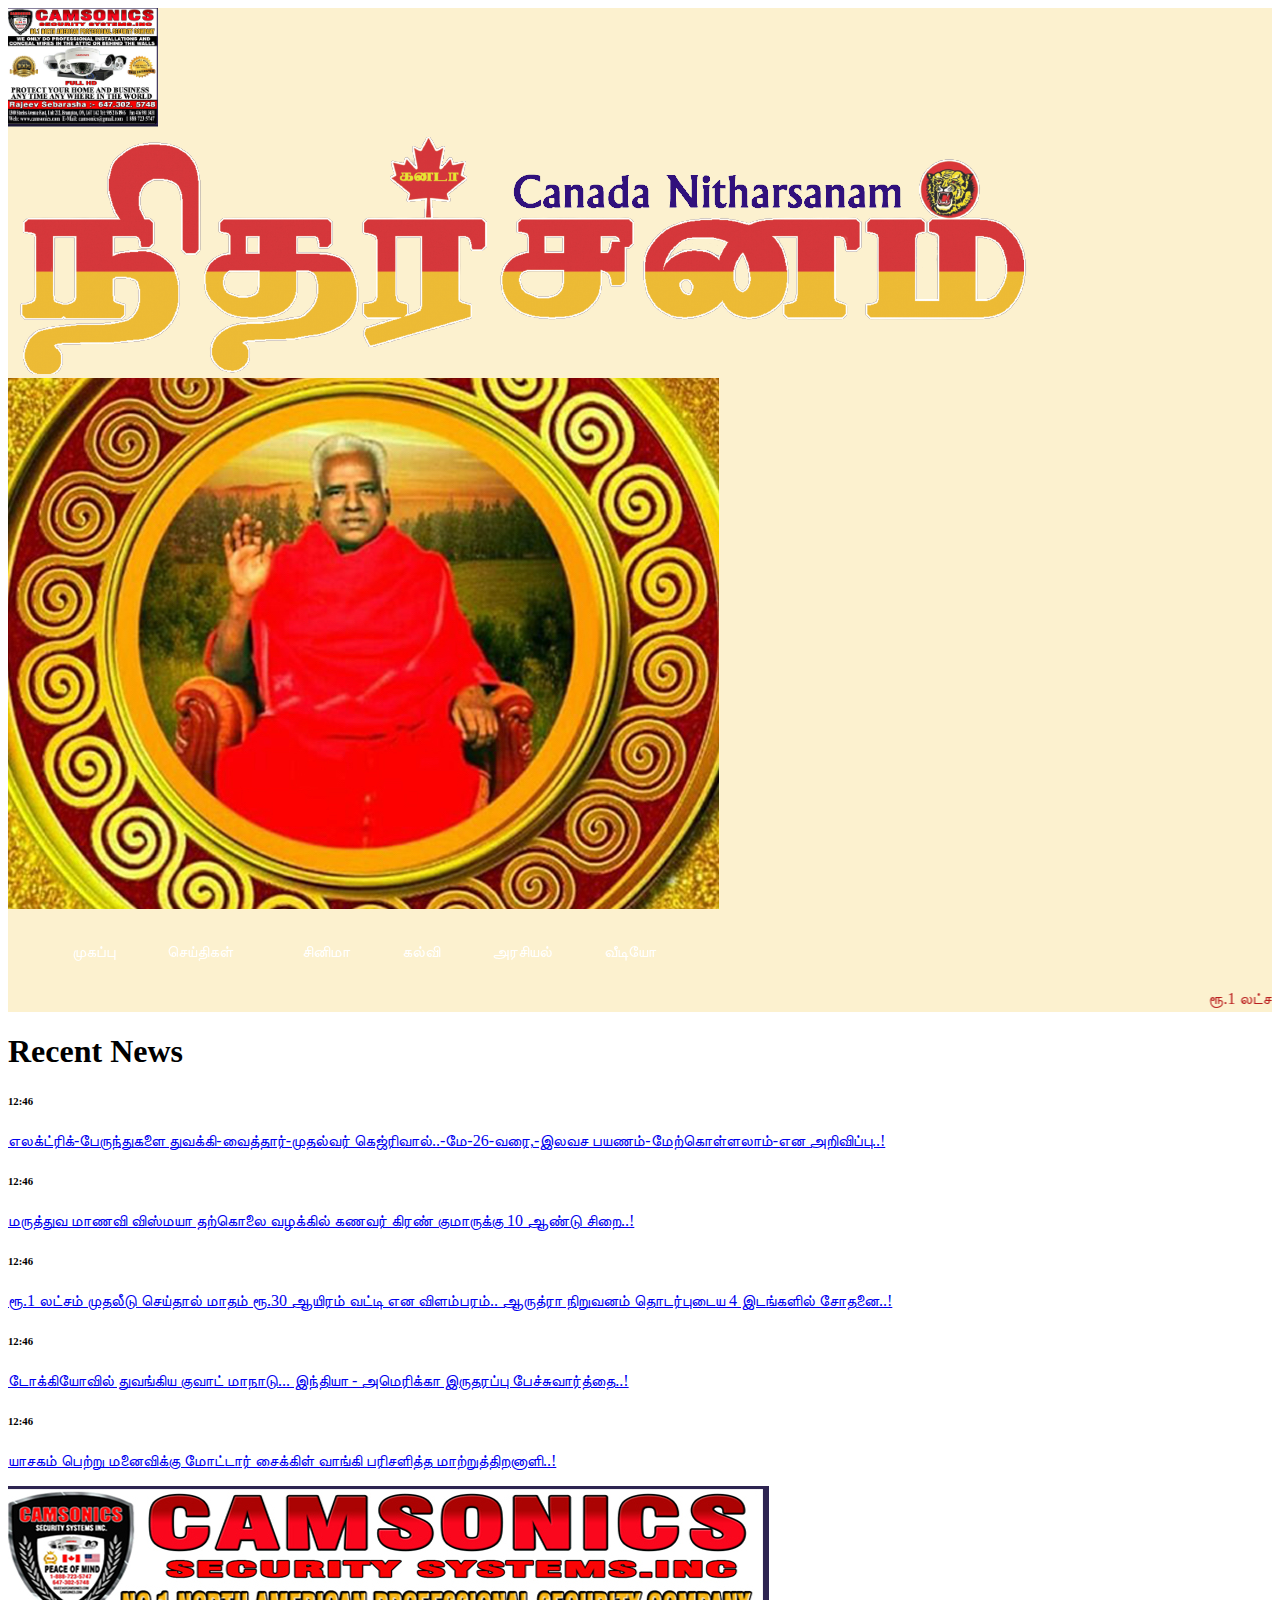
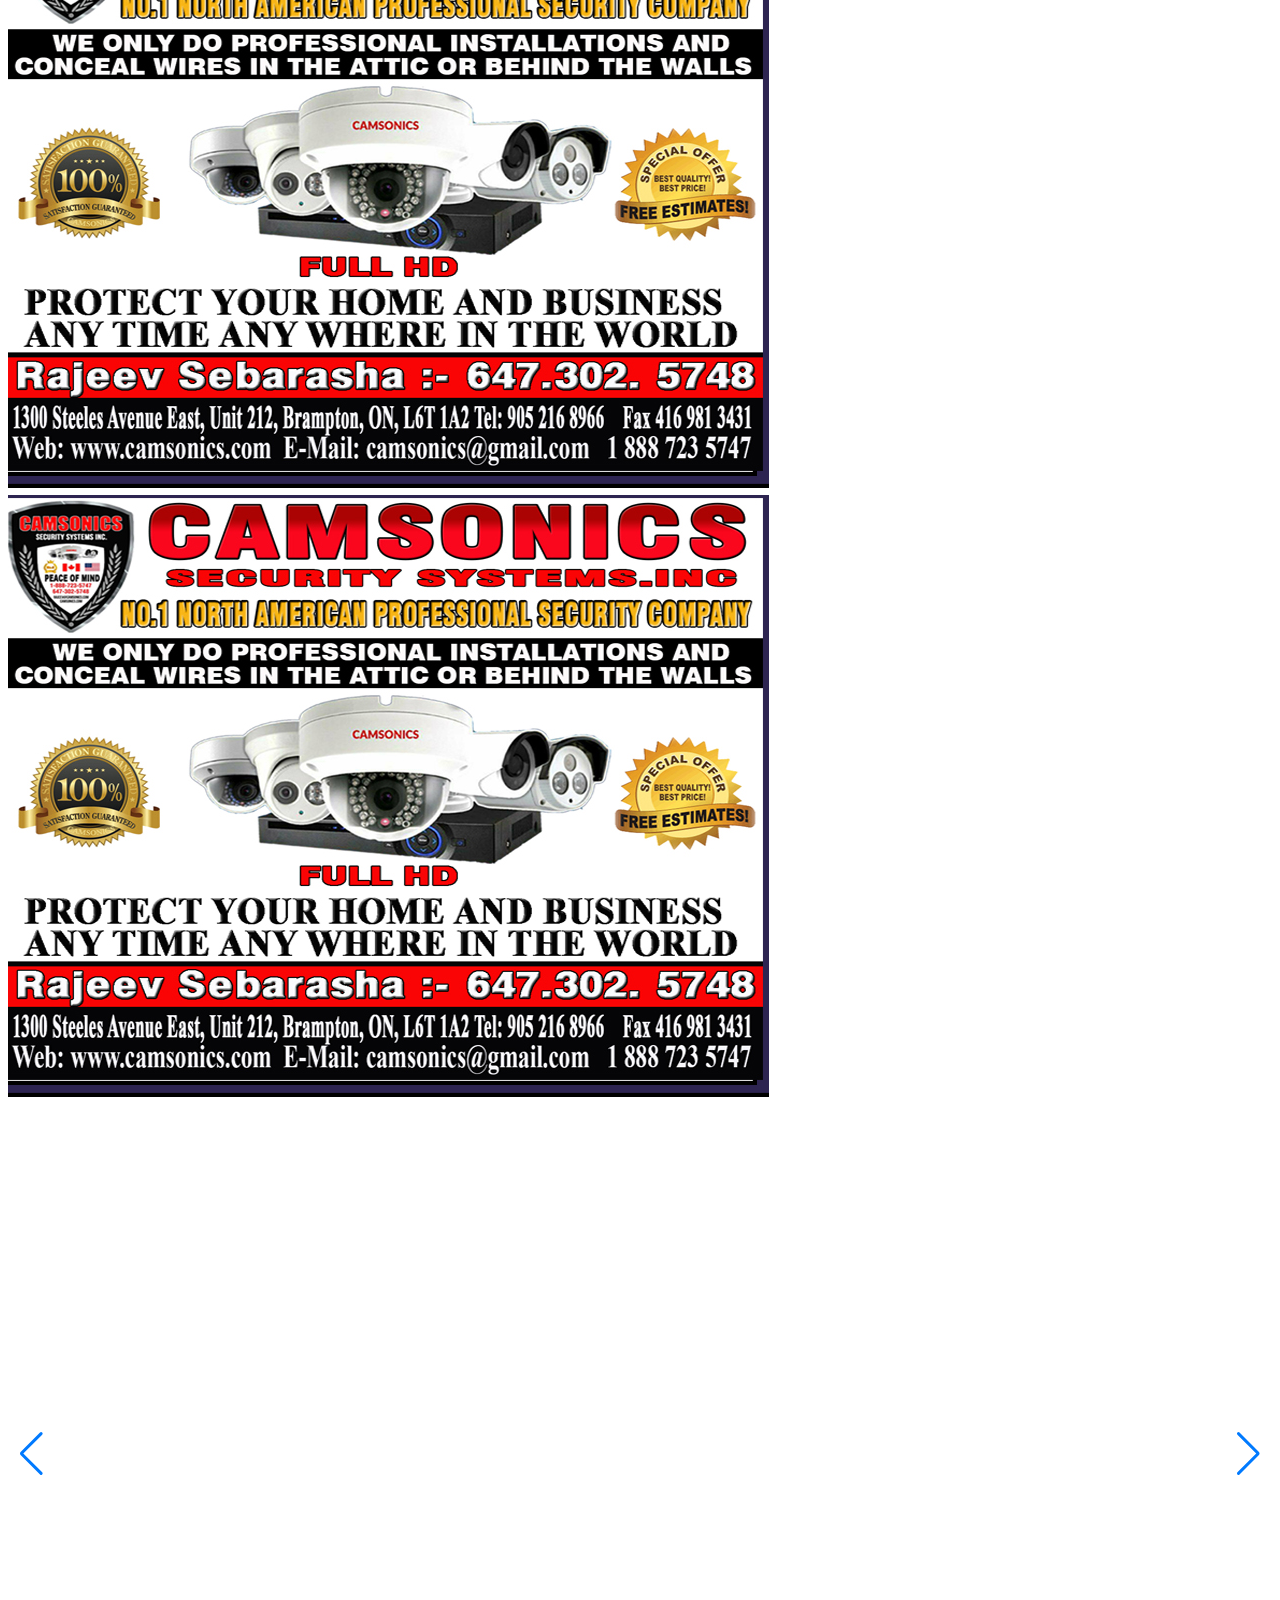
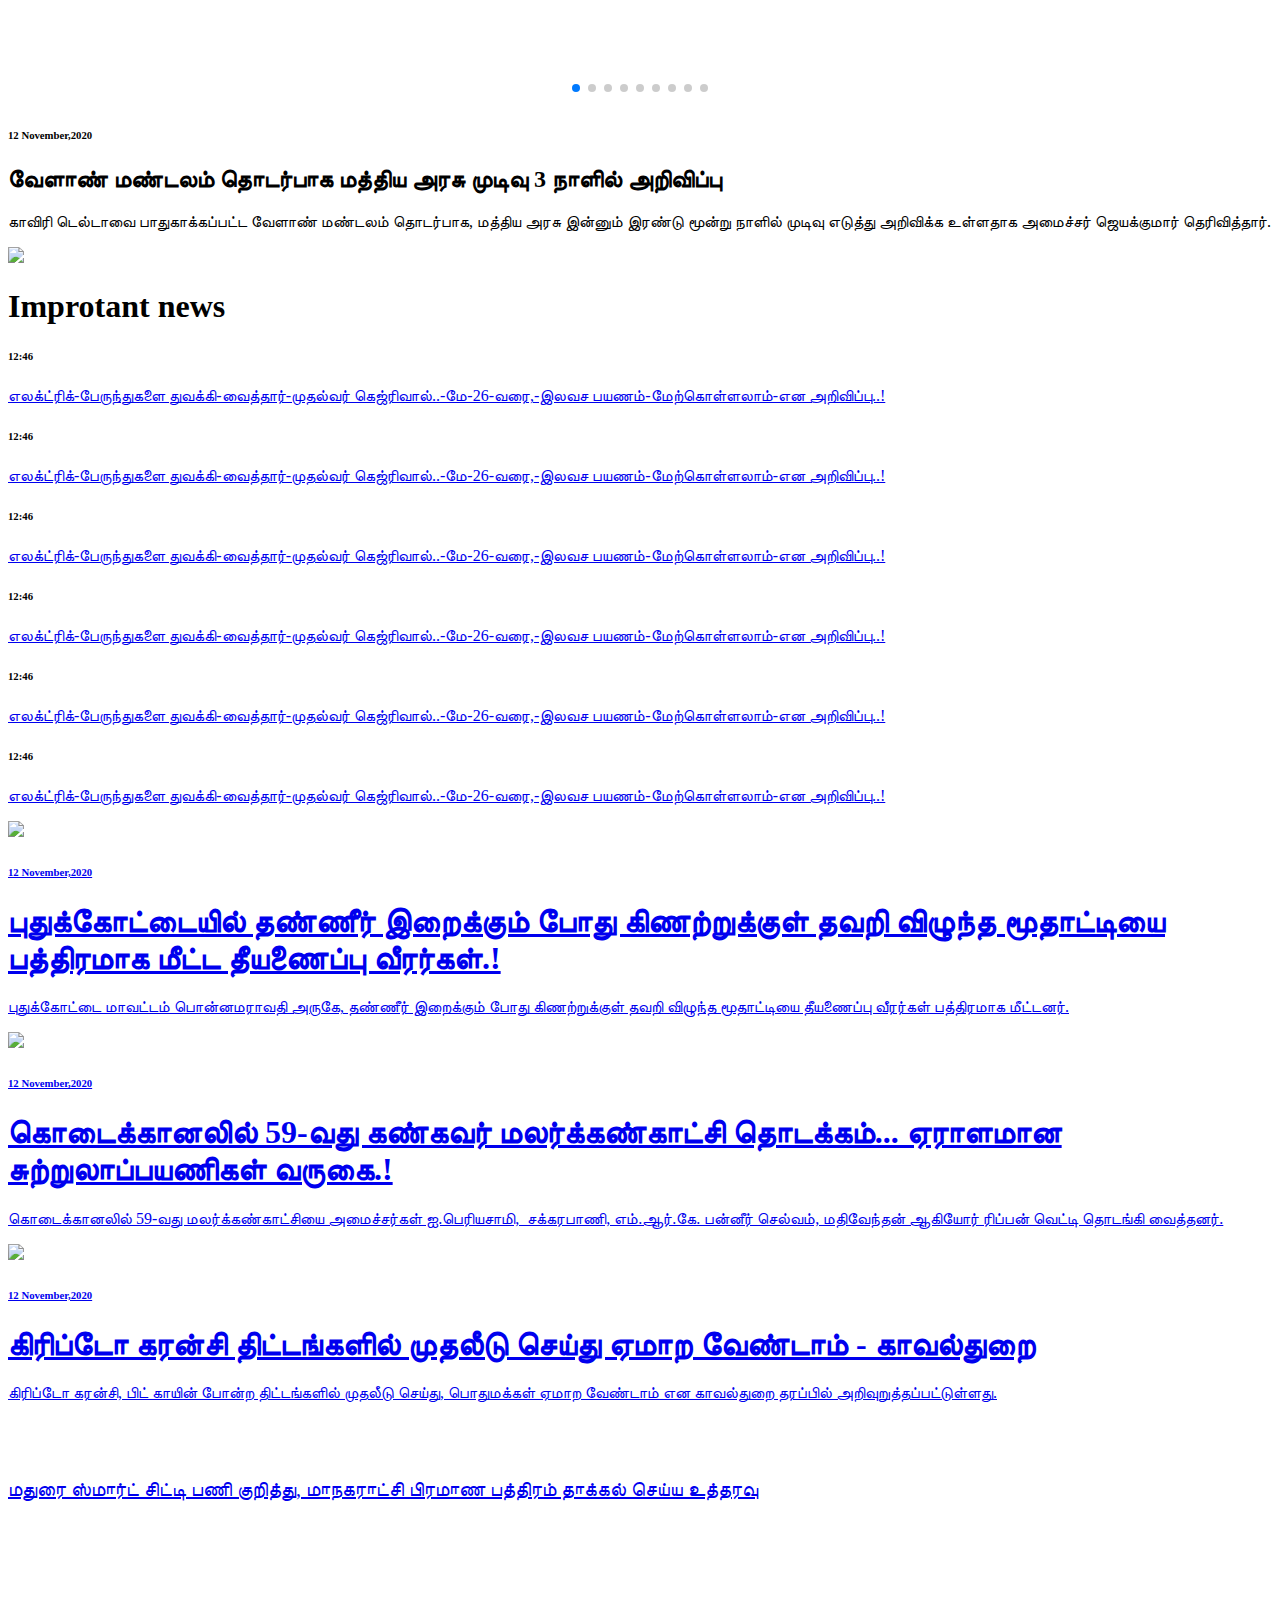
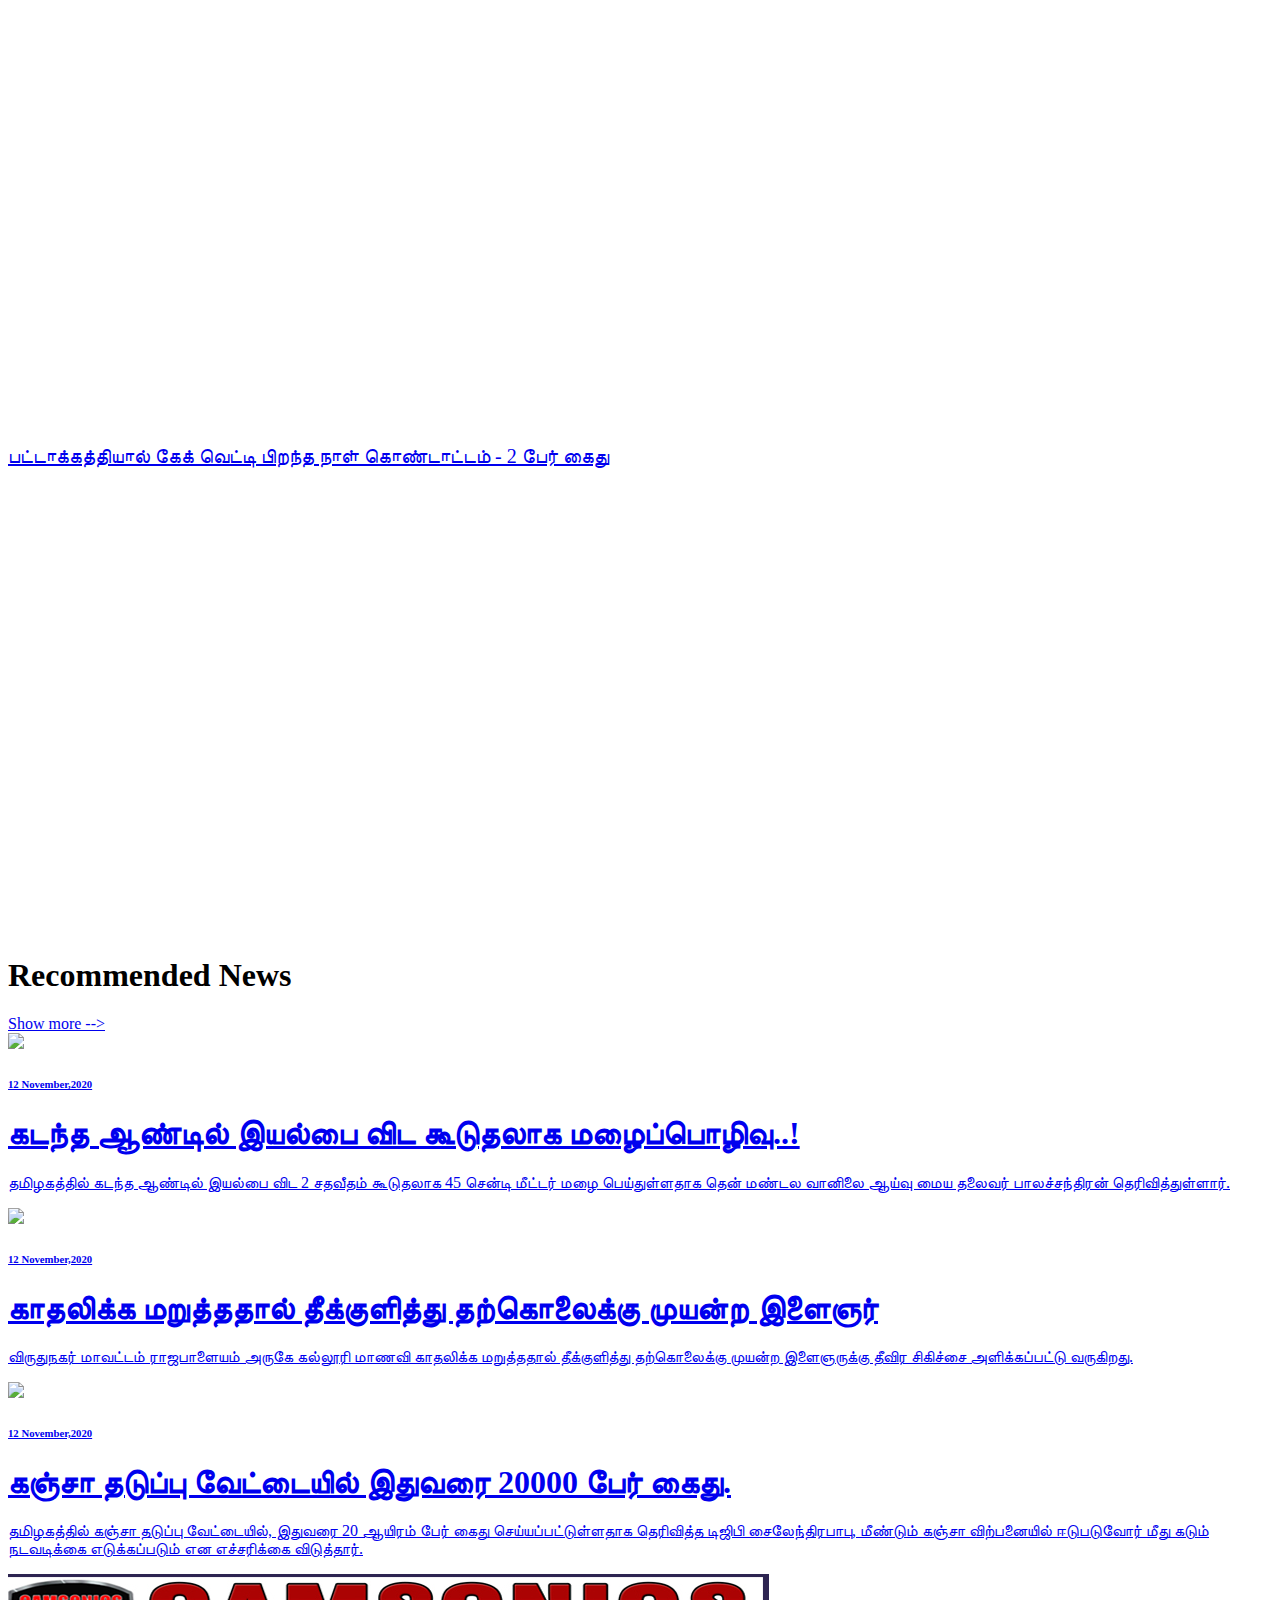
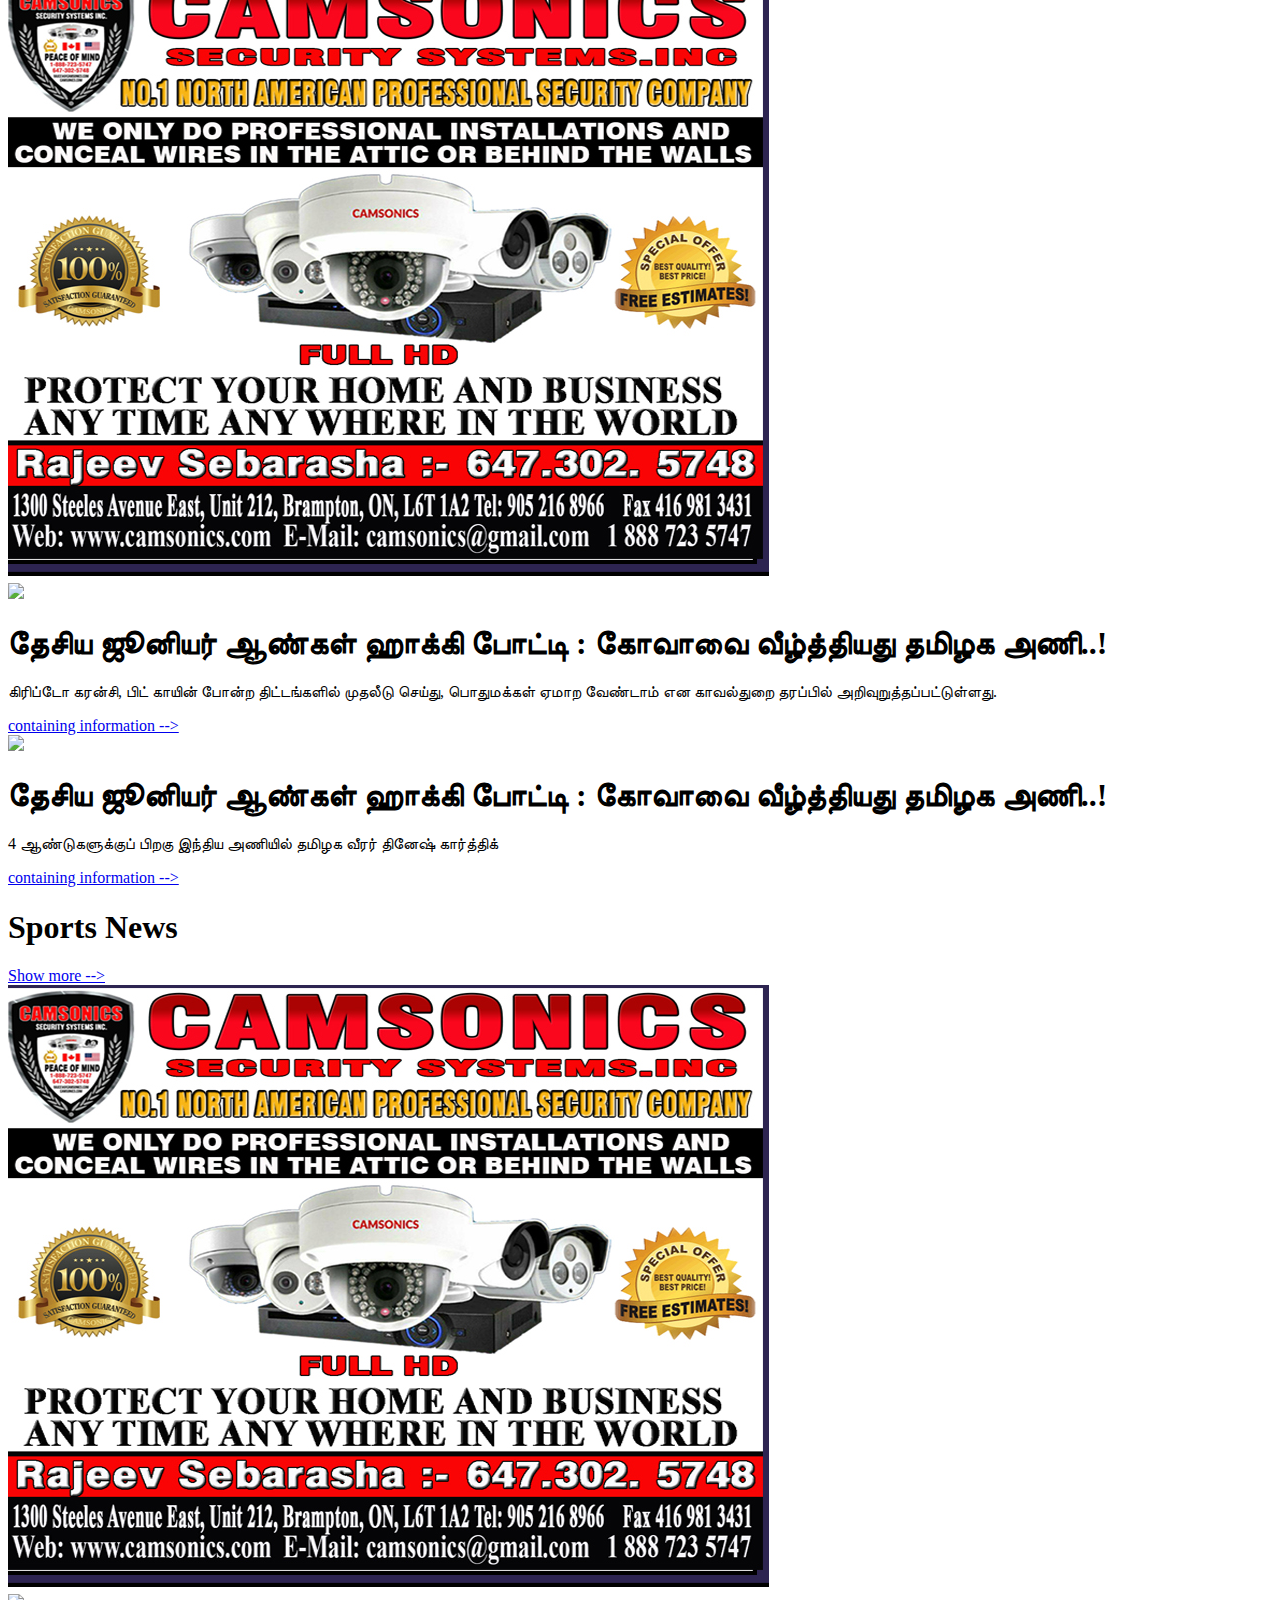
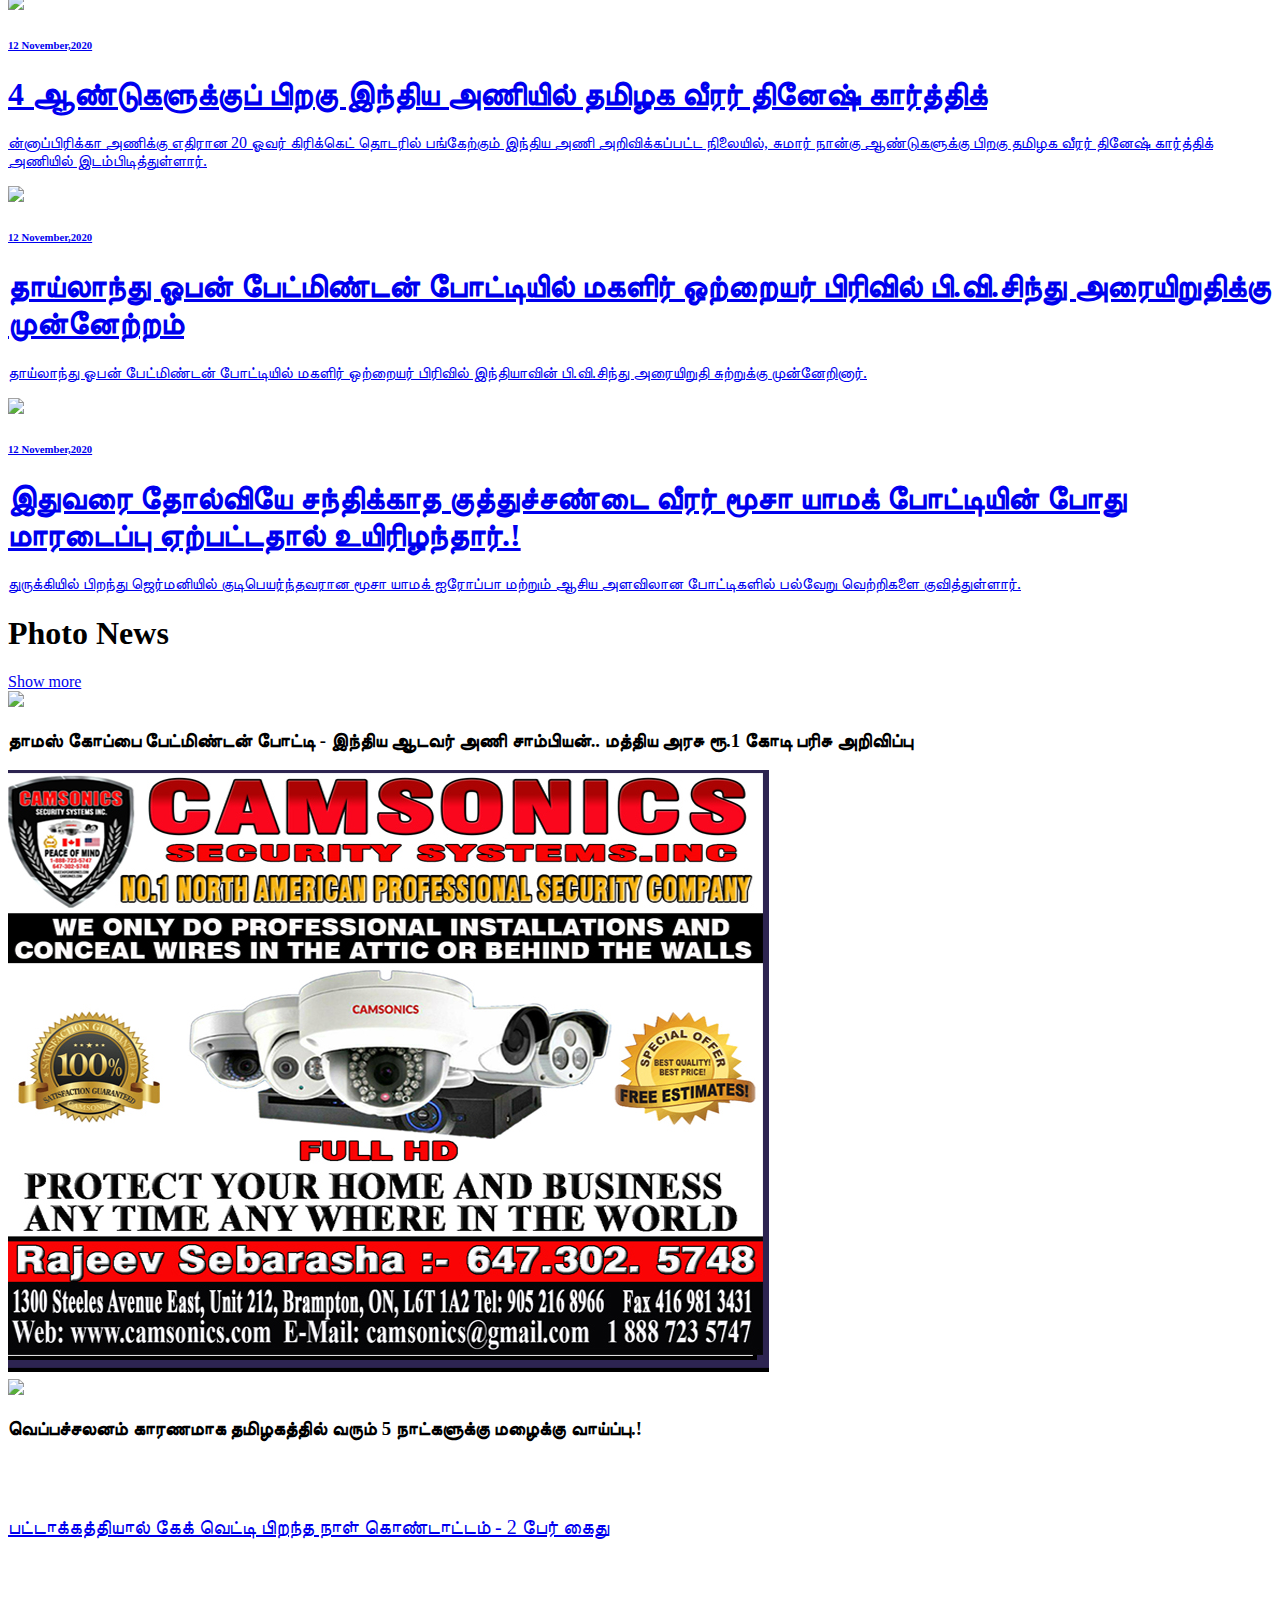
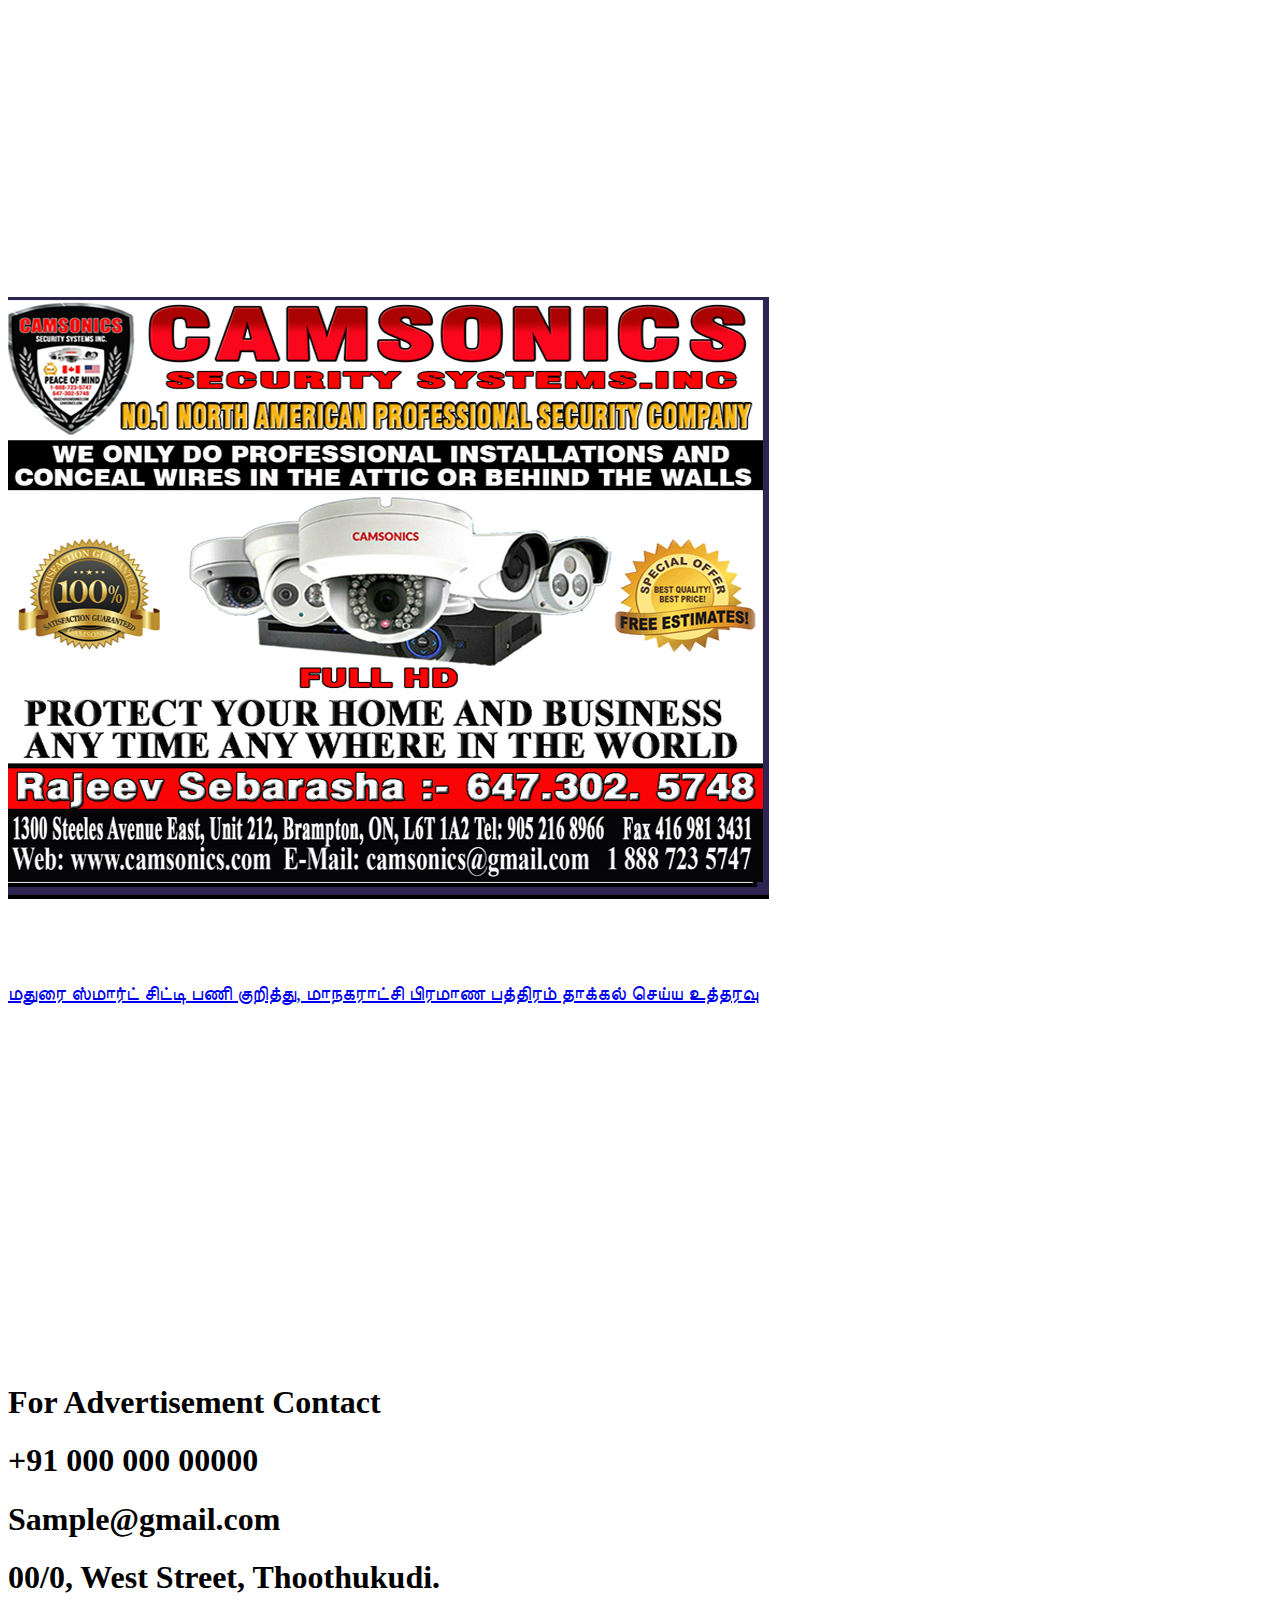
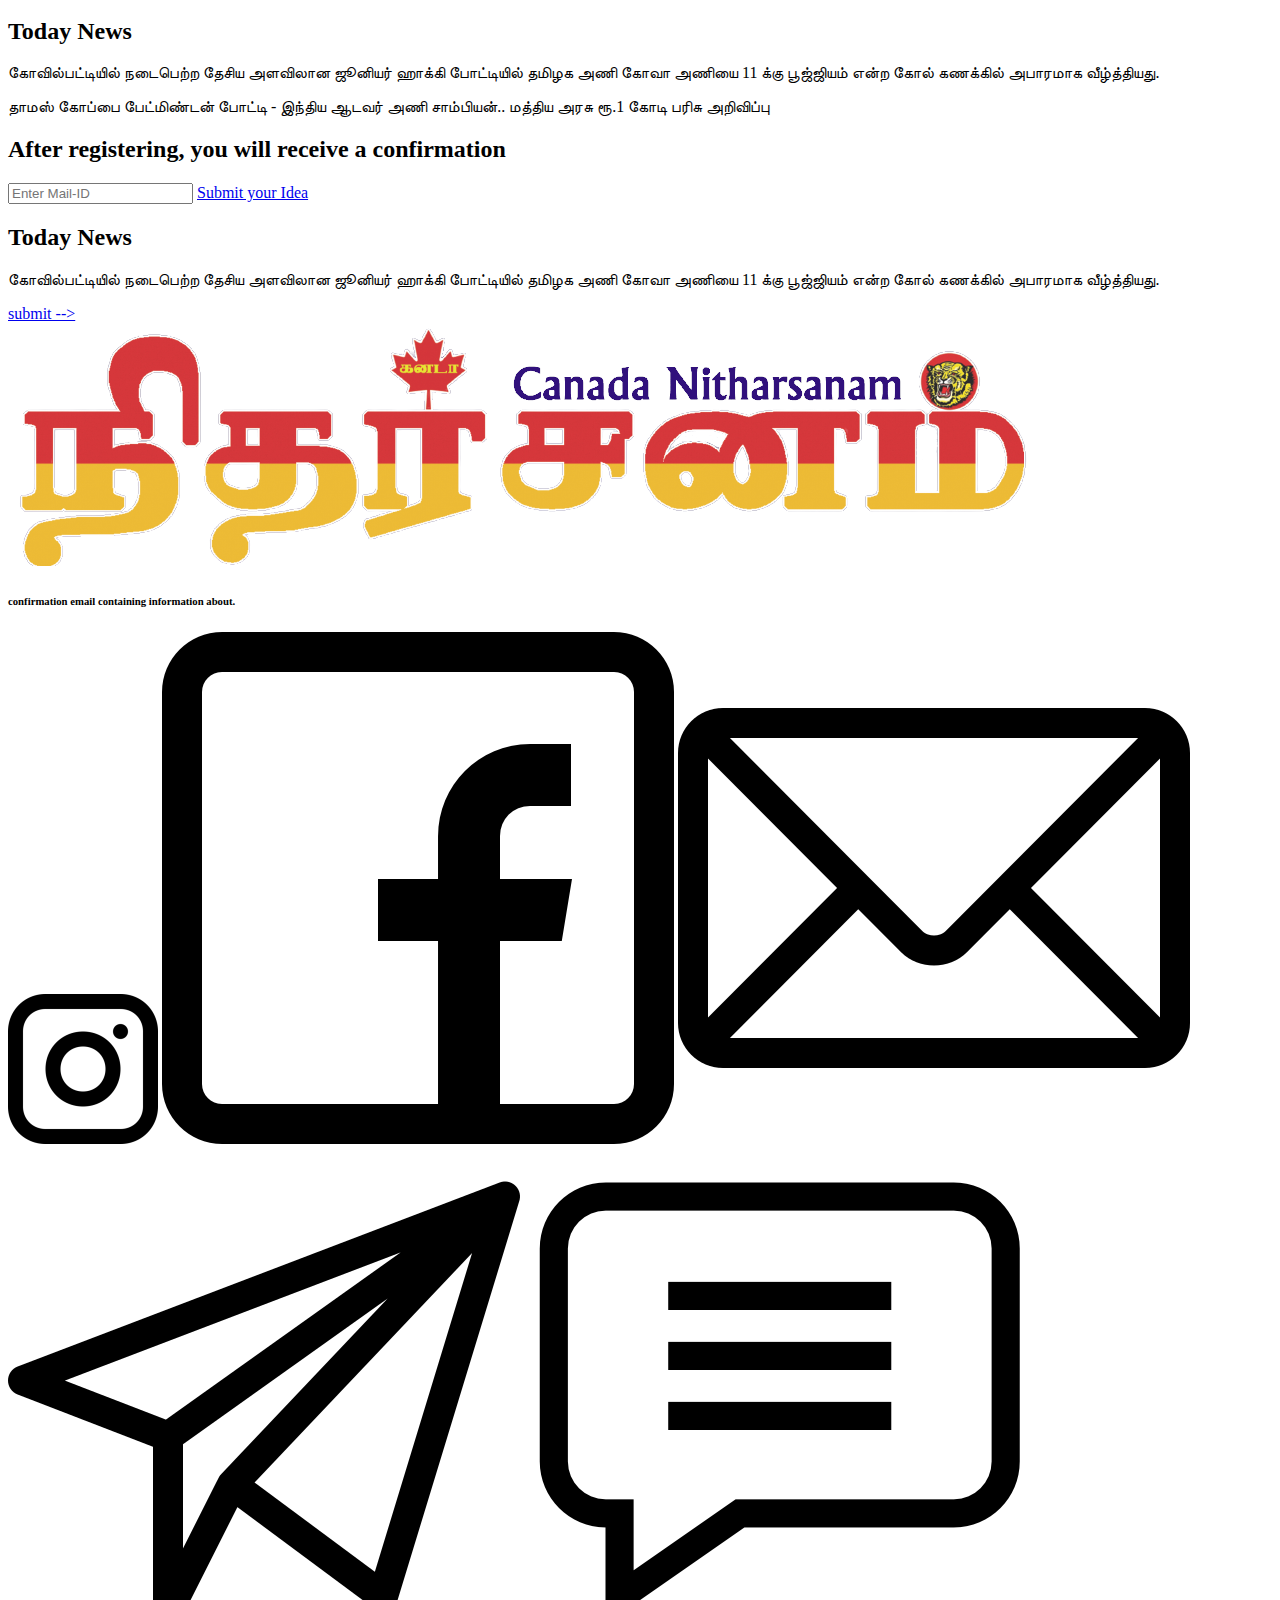
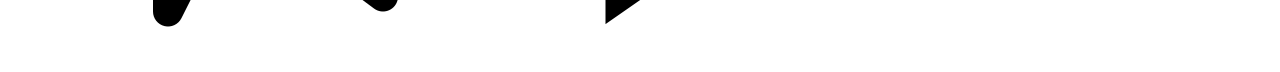
==== index.html @ d8a38a33 "Initial commit" ====
<!DOCTYPE html>
<head>
    <link href="https://unpkg.com/tailwindcss@^1.0/dist/tailwind.min.css" rel="stylesheet">
    <link rel="stylesheet" href="style.css">
    <link rel="stylesheet" href="https://unpkg.com/swiper/swiper-bundle.min.css"/>
	<script src="https://unpkg.com/swiper/swiper-bundle.min.js"></script>
</head>
<body>
    
    <header class="nav-bar-sty">
		<div class="z-50 w-full bg-color-header fixed">
			<div class="scroll-bar grid grid-cols-8 self-center">
				<div class=" col-span-2 pl-6 self-center a">
					<div class="adds">
						<img src="./images/Ad Refer for header- Similar to Ref image 2.png">
					</div>
				</div>
	
				<div class="col-span-4 self-center">
					<div class="logo mx-auto w-40">
						<img src="images/Ref_1_Canada_Nitharsanam_in_English_in_logo-removebg-preview-2-2.png" >
					</div>
				</div>
				<div class="col-span-2 ">
					<div class="imgc w-auto lg:w-40">
						<img src="images/Ref-image-2.png" >
					</div>
				</div>
			</div>
			<div class="xs-menu-cont">
				<a id="menutoggle"><i class="fa fa-align-justify"></i> </a>
				<nav class="xs-menu displaynone">
					<ul>
						<li class="active">
							<a href="#">முகப்பு</a>
						</li>
						<li>
							<a href="#">செய்திகள்</a>
						</li>
						<li>
							<a href="#">விளையாட்டு</a>
						</li>
						<li>
							<a href="#">வர்த்தகம்</a>
						</li>
						
						<li>
							<a href="#">கல்வி</a>
						</li>
					  
						<li>
							<a href="#">அரசியல்</a>
						</li>
	
					</ul>
				</nav>
			</div>
			<nav class="menu bg-red-700 text-center">
				<ul>
					<li class="active">
						<a href="#">முகப்பு</a>
					</li>
					<li class="drop-down">
						<a href="#">செய்திகள்</a>
	
						<div class="mega-menu fadeIn animated">
							<div class="mm-6column">
								<span class="left-images">
									<img
										src="https://4.bp.blogspot.com/-faF-AemPFUM/U4ryP7pQRsI/AAAAAAAAEvA/fZ-hskCSln4/s1600/Magento%2Bthemes.jpg">
									<p>Most Popular Styles </p>
								</span>
								 <span class="categories-list">
									<ul>
										<span>Big Stories</span>
										<li>விளையாட்டு</li>
										<li>ஆன்மீகம்</li>
										<li>சுற்றுச்சூழல்</li>
										<li>இந்தியா</li>
										<li>தமிழ்நாடு</li>
										<li>Scanners</li>
										<li>Jumpers & Cardigans</li>
										<li><a class="mm-view-more" href="#">View more →</a></li>
									</ul>
								</span> 
	
							</div>
							 <div class="mm-3column">
								<span class="categories-list">
									<ul>
										<span>TV & Video</span>
										<li>LED TVs
										<li>Plasma TVs
										<li>3D TVs
										<li>DVD & Blu-ray Players
										<li>Home Theater Systems
										<li>Cell Phones
										<li>Apple iPhone
										<li><a class="mm-view-more" href="#">View more →</a></li>
									</ul>
								</span> 
							</div>
							
						</div>
	
					</li>
				  
					
					<li>
						<a href="#">சினிமா</a>
	
					</li>
					<li>
						<a href="#">கல்வி</a>
					</li>
					<li>
						<a href="#">அரசியல்</a>
					</li>
					<li>
						<a href="#">வீடியோ</a>
					</li>
	
				</ul>
			</nav> 
			<marquee class="txt-color bg-white border-b-2 border-black p-2 font-bold text-xl" width="100%" direction="left"
				height="30%">
				ரூ.1 லட்சம் முதலீடு செய்தால் மாதம் ரூ.30 ஆயிரம் வட்டி என விளம்பரம்..
											ஆருத்ரா
											நிறுவனம் தொடர்புடைய 4 இடங்களில் சோதனை..!
			</marquee>
		</div>
	</header>
	
	<script src="https://ajax.googleapis.com/ajax/libs/jquery/1.11.1/jquery.min.js"></script>
	<script>
	
		$(document).ready(function () {
			//responsive menu toggle
			$("#menutoggle").click(function () {
				$('.xs-menu').toggleClass('displaynone');
	
			});
			//add active class on menu
			$('ul li').click(function (e) {
				e.preventDefault();
				$('li').removeClass('active');
				$(this).addClass('active');
			});
			//drop down menu	
			$(".drop-down").hover(function () {
				$('.mega-menu').addClass('display-on');
			});
			$(".drop-down").mouseleave(function () {
				$('.mega-menu').removeClass('display-on');
			});
	
		});
	
		const header = document.querySelector('header');
		let prevScrollpos = window.pageYOffset;
		window.addEventListener('scroll', () => {
			let currentScrollPos = window.pageYOffset;
			if (prevScrollpos < currentScrollPos) {
				header.classList.add('hide');
			} else {
				header.classList.remove('hide');
			}
			prevScrollpos = currentScrollPos;
		})
	</script>
	
	<div class="pt-32 lg:pt-52">
	
		<div class="grid grid-cols-1 lg:grid-cols-4 div-reverse">
			<div class="col-span-1 p-6">
				<h1 class="text-2xl font-bold">Recent News</h1>
				<div class="mt-10">
					<h6 class="text-gray-400 mb-3">12:46</h6>
					<a href="http://localhost/nitharsanam/index.php/newspage/">எலக்ட்ரிக்-பேருந்துகளை
						துவக்கி-வைத்தார்-முதல்வர் கெஜ்ரிவால்..-மே-26-வரை,-இலவச பயணம்-மேற்கொள்ளலாம்-என அறிவிப்பு..!</a>
					<p class="mt-4 border-b-2 border-gray-300 "></p>
				</div>
		
				<div class="mt-10">
					<h6 class="text-gray-400 mb-3">12:46</h6>
					<a href="http://localhost/nitharsanam/index.php/newspage/"> மருத்துவ மாணவி விஸ்மயா தற்கொலை வழக்கில்
						கணவர் கிரண் குமாருக்கு 10 ஆண்டு சிறை..! </a>
					<p class="mt-4 border-b-2 border-gray-300 "></p>
				</div>
		
				<div class="mt-10">
					<h6 class="text-gray-400 mb-3">12:46</h6>
					<a href="http://localhost/nitharsanam/index.php/newspage/"> ரூ.1 லட்சம் முதலீடு செய்தால் மாதம் ரூ.30
						ஆயிரம் வட்டி என விளம்பரம்.. ஆருத்ரா நிறுவனம் தொடர்புடைய 4 இடங்களில் சோதனை..!
					</a>
					<p class="mt-4 border-b-2 border-gray-300 "></p>
				</div>
		
				<div class="mt-10">
					<h6 class="text-gray-400 mb-3">12:46</h6>
					<a href="http://localhost/nitharsanam/index.php/newspage/">டோக்கியோவில் துவங்கிய குவாட் மாநாடு...
						இந்தியா - அமெரிக்கா இருதரப்பு பேச்சுவார்த்தை..!
					</a>
					<p class="mt-4 border-b-2 border-gray-300 "></p>
				</div>
		
				<div class="mt-10">
					<h6 class="text-gray-400 mb-3">12:46</h6>
					<a href="http://localhost/nitharsanam/index.php/newspage/">யாசகம் பெற்று மனைவிக்கு மோட்டார் சைக்கிள்
						வாங்கி பரிசளித்த மாற்றுத்திறனாளி..!
					</a>
					<p class="mt-4 border-b-2 border-gray-300 "></p>
				</div>
		
				<div class="mt-12">
					<img src="images/Ad-Refer-for-header-Similar-to-Ref-image-2.png">
				</div>
		
				<div class="mt-12">
					<img
						src="images/Ad-Refer-for-header-Similar-to-Ref-image-2.png">
				</div>
			</div>
		
			<div class="col-span-3">
				<div class="grid grid-cols-1 lg:grid-cols-3">
					<div class="col-span-2 p-6">
					<div class="swiper mySwiper">
				<div class="swiper-wrapper">
				<div class="swiper-slide banner1">
				</div>
				<div class="swiper-slide banner2">
				</div>
				<div class="swiper-slide banner3">
				</div>
				<div class="swiper-slide banner1">
				</div>
				<div class="swiper-slide banner2">
				</div>
				<div class="swiper-slide banner3">
				</div>
				<div class="swiper-slide banner1">
				</div>
				<div class="swiper-slide banner2">
				</div>
				<div class="swiper-slide banner3">
				</div>
			</div>
			<div class="swiper-button-next"></div>
			<div class="swiper-button-prev"></div>
			<div class="swiper-pagination"></div>
		</div>
		<div class="mt-10">
							<h6 class="text-gray-400 mb-3">12 November,2020</h6>
							<h2 class="text-2xl font-bold mb-6"> வேளாண் மண்டலம் தொடர்பாக மத்திய அரசு முடிவு 3 நாளில்
								அறிவிப்பு
							</h2>
							<p>காவிரி டெல்டாவை பாதுகாக்கப்பட்ட வேளாண் மண்டலம் தொடர்பாக, மத்திய அரசு இன்னும் இரண்டு மூன்று
								நாளில் முடிவு எடுத்து அறிவிக்க உள்ளதாக அமைச்சர் ஜெயக்குமார் தெரிவித்தார். </p>
						</div>
						<img class="mt-8 mx-auto"
							src="https://d3dqrx874ys9wo.cloudfront.net/uploads/web/images/750x430/1653324272177666.jpg">
					</div>
		
					<div class="col-span-1 p-6">
						<h1 class="text-2xl font-bold">Improtant news</h1>
						<a href="http://localhost/nitharsanam/index.php/newspage/"></a>
						<div class="mt-10">
							<h6 class="text-gray-400 mb-3">12:46</h6>
							<a href="http://localhost/nitharsanam/index.php/newspage/">எலக்ட்ரிக்-பேருந்துகளை
								துவக்கி-வைத்தார்-முதல்வர் கெஜ்ரிவால்..-மே-26-வரை,-இலவச பயணம்-மேற்கொள்ளலாம்-என
								அறிவிப்பு..!</a>
							<p class="mt-4 border-b-2 border-gray-300 "></p>
						</div>
						</a>
						<a href="http://localhost/nitharsanam/index.php/newspage/"></a>
						<div class="mt-10">
							<h6 class="text-gray-400 mb-3">12:46</h6>
							<a href="http://localhost/nitharsanam/index.php/newspage/">எலக்ட்ரிக்-பேருந்துகளை
								துவக்கி-வைத்தார்-முதல்வர் கெஜ்ரிவால்..-மே-26-வரை,-இலவச பயணம்-மேற்கொள்ளலாம்-என
								அறிவிப்பு..!</a>
							<p class="mt-4 border-b-2 border-gray-300 "></p>
						</div>
						</a>
						<a href="http://localhost/nitharsanam/index.php/newspage/"></a>
						<div class="mt-10">
							<h6 class="text-gray-400 mb-3">12:46</h6>
							<a href="http://localhost/nitharsanam/index.php/newspage/">எலக்ட்ரிக்-பேருந்துகளை
								துவக்கி-வைத்தார்-முதல்வர் கெஜ்ரிவால்..-மே-26-வரை,-இலவச பயணம்-மேற்கொள்ளலாம்-என
								அறிவிப்பு..!</a>
							<p class="mt-4 border-b-2 border-gray-300 "></p>
						</div>
						</a>
						<a href="http://localhost/nitharsanam/index.php/newspage/"></a>
						<div class="mt-10">
							<h6 class="text-gray-400 mb-3">12:46</h6>
							<a href="http://localhost/nitharsanam/index.php/newspage/">எலக்ட்ரிக்-பேருந்துகளை
								துவக்கி-வைத்தார்-முதல்வர் கெஜ்ரிவால்..-மே-26-வரை,-இலவச பயணம்-மேற்கொள்ளலாம்-என
								அறிவிப்பு..!</a>
							<p class="mt-4 border-b-2 border-gray-300 "></p>
						</div>
						</a>
						<a href="http://localhost/nitharsanam/index.php/newspage/"></a>
						<div class="mt-10">
							<h6 class="text-gray-400 mb-3">12:46</h6>
							<a href="http://localhost/nitharsanam/index.php/newspage/">எலக்ட்ரிக்-பேருந்துகளை
								துவக்கி-வைத்தார்-முதல்வர் கெஜ்ரிவால்..-மே-26-வரை,-இலவச பயணம்-மேற்கொள்ளலாம்-என
								அறிவிப்பு..!</a>
							<p class="mt-4 border-b-2 border-gray-300 "></p>
						</div>
						</a>
		
						<a href="http://localhost/nitharsanam/index.php/newspage/"></a>
						<div class="mt-10">
							<h6 class="text-gray-400 mb-3">12:46</h6>
							<a href="http://localhost/nitharsanam/index.php/newspage/">எலக்ட்ரிக்-பேருந்துகளை
								துவக்கி-வைத்தார்-முதல்வர் கெஜ்ரிவால்..-மே-26-வரை,-இலவச பயணம்-மேற்கொள்ளலாம்-என
								அறிவிப்பு..!</a>
							<p class="mt-4 border-b-2 border-gray-300 "></p>
						</div>
						</a>
		
					</div>
				</div>
				<div class="grid grid-cols-1 lg:grid-cols-3">
					<div class="col-span-1">
						<a href="http://localhost/nitharsanam/index.php/newspage/">
							<div class="p-4">
								<img class="img-size"
									src="https://d3dqrx874ys9wo.cloudfront.net/uploads/web/images/750x430/1650466391174500.jpg">
								<div class="bg-white pt-10">
									<h6 class="text-xl text-gray-400 font-bold">12 November,2020</h6>
									<h1 class="text-2xl my-6 font-bold"> புதுக்கோட்டையில் தண்ணீர் இறைக்கும் போது
										கிணற்றுக்குள் தவறி விழுந்த மூதாட்டியை பத்திரமாக மீட்ட தீயணைப்பு வீரர்கள்.!
									</h1>
									<p class="text-sm mt-6">புதுக்கோட்டை மாவட்டம் பொன்னமராவதி அருகே, தண்ணீர் இறைக்கும் போது
										கிணற்றுக்குள் தவறி விழுந்த மூதாட்டியை தீயணைப்பு வீரர்கள் பத்திரமாக மீட்டனர்.</p>
								</div>
							</div>
						</a>
					</div>
		
					<div class="col-span-1">
						<a href="http://localhost/nitharsanam/index.php/newspage/">
							<div class="p-4">
								<img class="img-size"
									src="https://d3dqrx874ys9wo.cloudfront.net/uploads/web/images/750x430/1653379750177729.jpg">
								<div class="bg-white pt-10">
									<h6 class="text-xl text-gray-400 font-bold">12 November,2020</h6>
									<h1 class="text-2xl my-6 font-bold"> கொடைக்கானலில் 59-வது கண்கவர் மலர்க்கண்காட்சி
										தொடக்கம்... ஏராளமான சுற்றுலாப்பயணிகள் வருகை.!
									</h1>
									<p class="text-sm mt-6">கொடைக்கானலில் 59-வது மலர்க்கண்காட்சியை அமைச்சர்கள்
										ஐ.பெரியசாமி,&nbsp; சக்கரபாணி, எம்.ஆர்.கே. பன்னீர் செல்வம், மதிவேந்தன் ஆகியோர்
										ரிப்பன் வெட்டி தொடங்கி வைத்தனர்.</p>
								</div>
							</div>
						</a>
					</div>
		
					<div class="col-span-1">
						<a href="http://localhost/nitharsanam/index.php/newspage/">
							<div class="p-4">
								<img class="img-size"
									src="https://d3dqrx874ys9wo.cloudfront.net/uploads/web/images/750x430/158134964099983.jpg">
								<div class="bg-white pt-10">
									<h6 class="text-xl text-gray-400 font-bold">12 November,2020</h6>
									<h1 class="text-2xl my-6 font-bold">கிரிப்டோ கரன்சி திட்டங்களில் முதலீடு செய்து ஏமாற
										வேண்டாம் - காவல்துறை </h1>
									<p class="text-sm mt-6">கிரிப்டோ கரன்சி, பிட் காயின் போன்ற திட்டங்களில் முதலீடு செய்து,
										பொதுமக்கள் ஏமாற வேண்டாம் என காவல்துறை தரப்பில் அறிவுறுத்தப்பட்டுள்ளது. </p>
								</div>
							</div>
						</a>
					</div>
				</div>
			</div>
		</div>
		</div>
		
		<div class="mt-8">
			<div class=" grid grid-cols-1 lg:grid-cols-2">
				<div class="col-span-1 p-4">
					<div class="bg-1">
						<div class="anger-2 p-8 absolute bottom-0">
							<h4>மதுரை </h4>
							<a href="http://localhost/nitharsanam/index.php/newspage/"> மதுரை ஸ்மார்ட் சிட்டி பணி குறித்து,
								மாநகராட்சி பிரமாண பத்திரம் தாக்கல் செய்ய உத்தரவு
							</a>
						</div>
					</div>
				</div>
		
				<div class="col-span-1 p-4">
					<div class="bg-2">
						<div class="anger-2 p-8 absolute bottom-0">
							<h4>திருவள்ளூர்</h4>
							<a href="http://localhost/nitharsanam/index.php/newspage/"> பட்டாக்கத்தியால் கேக் வெட்டி பிறந்த நாள்
								கொண்டாட்டம் - 2 பேர் கைது
							</a>
						</div>
					</div>
				</div>
			</div>
		</div>
		
		<div class="mt-8">
			<div class="mb-6">
				<h1 class="inline-block  text-2xl font-bold pl-4">Recommended News</h1>
				<a class="inline-block float-right pt-2 pr-4" href="http://localhost/nitharsanam/index.php/newspage/"> Show more
					--></a>
			</div>
			<div class="grid grid-cols-1 lg:grid-cols-4">
				<div class="col-span-1">
					<a href="http://localhost/nitharsanam/index.php/newspage/">
						<div class="p-4">
							<img class="img-size"
								src="https://d3dqrx874ys9wo.cloudfront.net/uploads/web/images/750x430/158134248399978.jpg">
							<div class="bg-white pt-10">
								<h6 class="text-xl text-gray-400 font-bold">12 November,2020</h6>
								<h1 class="text-2xl my-6 font-bold"> கடந்த ஆண்டில் இயல்பை விட கூடுதலாக மழைப்பொழிவு..!
								</h1>
								<p class="text-sm mt-6">தமிழகத்தில் கடந்த ஆண்டில் இயல்பை விட 2 சதவீதம் கூடுதலாக 45 சென்டி
									மீட்டர் மழை பெய்துள்ளதாக தென் மண்டல வானிலை ஆய்வு மைய தலைவர் பாலச்சந்திரன் தெரிவித்துள்ளார்.
								</p>
							</div>
						</div>
					</a>
				</div>
				<div class="col-span-1">
					<a href="http://localhost/nitharsanam/index.php/newspage/">
						<div class="p-4">
							<img class="img-size"
								src="https://d3dqrx874ys9wo.cloudfront.net/uploads/web/images/750x430/158132174599920.jpg">
							<div class="bg-white pt-10">
								<h6 class="text-xl text-gray-400 font-bold">12 November,2020</h6>
								<h1 class="text-2xl my-6 font-bold">காதலிக்க மறுத்ததால் தீக்குளித்து தற்கொலைக்கு முயன்ற இளைஞர்
								</h1>
								<p class="text-sm mt-6">விருதுநகர் மாவட்டம் ராஜபாளையம் அருகே கல்லூரி மாணவி காதலிக்க மறுத்ததால்
									தீக்குளித்து தற்கொலைக்கு முயன்ற இளைஞருக்கு தீவிர சிகிச்சை அளிக்கப்பட்டு வருகிறது.</p>
							</div>
						</div>
					</a>
				</div>
				<div class="col-span-1">
					<a href="http://localhost/nitharsanam/index.php/newspage/">
						<div class="p-4">
							<img class="img-size"
								src="https://d3dqrx874ys9wo.cloudfront.net/uploads/web/images/750x430/1653387753177758.jpg">
							<div class="bg-white pt-10">
								<h6 class="text-xl text-gray-400 font-bold">12 November,2020</h6>
								<h1 class="text-2xl my-6 font-bold">கஞ்சா தடுப்பு வேட்டையில் இதுவரை 20000 பேர் கைது.</h1>
								<p class="text-sm mt-6">தமிழகத்தில் கஞ்சா தடுப்பு வேட்டையில், இதுவரை 20 ஆயிரம் பேர் கைது
									செய்யப்பட்டுள்ளதாக தெரிவித்த டிஜிபி சைலேந்திரபாபு, மீண்டும் கஞ்சா விற்பனையில் ஈடுபடுவோர்
									மீது கடும் நடவடிக்கை எடுக்கப்படும் என எச்சரிக்கை விடுத்தார்.</p>
							</div>
						</div>
					</a>
				</div>
		
				<div class="col-span-1">
					<img src="images/Ad-Refer-for-header-Similar-to-Ref-image-2.png">
				</div>
			</div>
		</div>
		
		<div class="grid grid-cols-1 lg:grid-cols-2 mb-10">
			<div class="col-span-1">
				<div class="p-4">
					<div class="grid grid-cols-1 lg:grid-cols-2">
						<div class="col-span-1 flex">
							<img class="self-center img-size1"
								src="https://d3dqrx874ys9wo.cloudfront.net/uploads/web/images/750x430/1653306205177639.jpg">
						</div>
						<div class="col-span-1 bg-white p-8">
							<h1 class="text-2xl mb-8 font-bold">தேசிய ஜூனியர் ஆண்கள் ஹாக்கி போட்டி : கோவாவை வீழ்த்தியது தமிழக
								அணி..!</h1>
							<p class="text-sm my-8 text-gray-400">கிரிப்டோ கரன்சி, பிட் காயின் போன்ற திட்டங்களில் முதலீடு
								செய்து, பொதுமக்கள் ஏமாற வேண்டாம் என காவல்துறை தரப்பில் அறிவுறுத்தப்பட்டுள்ளது. </p>
							<a class="text-gray-400" href="http://localhost/nitharsanam/index.php/newspage/">containing
								information --></a>
						</div>
					</div>
				</div>
			</div>
		
			<div class="col-span-1">
				<div class="p-4">
					<div class="grid grid-cols-1 lg:grid-cols-2">
						<div class="col-span-1 flex">
							<img class="self-center img-size1"
								src="https://d3dqrx874ys9wo.cloudfront.net/uploads/web/images/750x430/1653237331177581.jpg">
						</div>
						<div class="col-span-1 bg-white p-8">
							<h1 class="text-2xl mb-8 font-bold">தேசிய ஜூனியர் ஆண்கள் ஹாக்கி போட்டி : கோவாவை வீழ்த்தியது தமிழக
								அணி..!</h1>
							<p class="text-sm my-8 text-gray-400">4 ஆண்டுகளுக்குப் பிறகு இந்திய அணியில் தமிழக வீரர் தினேஷ்
								கார்த்திக்</p>
							<a class="text-gray-400" href="http://localhost/nitharsanam/index.php/newspage/">containing
								information --></a>
						</div>
					</div>
				</div>
			</div>
		</div>
		
		<div class="mt-8">
			<div class="mb-6">
				<h1 class="inline-block  text-2xl font-bold pl-4">Sports News</h1>
				<a class="inline-block float-right pt-2 pr-4" href="http://localhost/nitharsanam/index.php/newspage/"> Show more
					--></a>
			</div>
			<div class="grid grid-cols-1 lg:grid-cols-4">
				<div class="col-span-1">
					<img src="images/Ad-Refer-for-header-Similar-to-Ref-image-2.png">
				</div>
				<div class="col-span-1">
					<a href="http://localhost/nitharsanam/index.php/newspage/">
						<div class="p-4">
							<img class="img-size"
								src="https://d3dqrx874ys9wo.cloudfront.net/uploads/web/images/750x430/1653237331177581.jpg">
							<div class="bg-white pt-10">
								<h6 class="text-xl text-gray-400 font-bold">12 November,2020</h6>
								<h1 class="text-2xl my-6 font-bold"> 4 ஆண்டுகளுக்குப் பிறகு இந்திய அணியில் தமிழக வீரர் தினேஷ்
									கார்த்திக்
								</h1>
								<p class="text-sm mt-6">ன்னாப்பிரிக்கா அணிக்கு எதிரான 20 ஓவர் கிரிக்கெட் தொடரில் பங்கேற்கும்
									இந்திய அணி அறிவிக்கப்பட்ட நிலையில், சுமார் நான்கு ஆண்டுகளுக்கு பிறகு தமிழக வீரர் தினேஷ்
									கார்த்திக் அணியில் இடம்பிடித்துள்ளார்.</p>
							</div>
						</div>
					</a>
				</div>
				<div class="col-span-1">
					<a href="http://localhost/nitharsanam/index.php/newspage/">
						<div class="p-4">
							<img class="img-size"
								src="https://d3dqrx874ys9wo.cloudfront.net/uploads/web/images/750x430/1653049139177354.jpg">
							<div class="bg-white pt-10">
								<h6 class="text-xl text-gray-400 font-bold">12 November,2020</h6>
								<h1 class="text-2xl my-6 font-bold">தாய்லாந்து ஓபன் பேட்மிண்டன் போட்டியில் மகளிர் ஒற்றையர்
									பிரிவில் பி.வி.சிந்து அரையிறுதிக்கு முன்னேற்றம் </h1>
								<p class="text-sm mt-6">தாய்லாந்து ஓபன் பேட்மிண்டன் போட்டியில் மகளிர் ஒற்றையர் பிரிவில்
									இந்தியாவின் பி.வி.சிந்து அரையிறுதி சுற்றுக்கு முன்னேறினார்.</p>
							</div>
						</div>
					</a>
				</div>
				<div class="col-span-1">
					<a href="http://localhost/nitharsanam/index.php/newspage/">
						<div class="p-4">
							<img class="img-size"
								src="https://d3dqrx874ys9wo.cloudfront.net/uploads/web/images/750x430/1652968978177259.jpg">
							<div class="bg-white pt-10">
								<h6 class="text-xl text-gray-400 font-bold">12 November,2020</h6>
								<h1 class="text-2xl my-6 font-bold"> இதுவரை தோல்வியே சந்திக்காத குத்துச்சண்டை வீரர் மூசா யாமக்
									போட்டியின் போது மாரடைப்பு ஏற்பட்டதால் உயிரிழந்தார்.!
								</h1>
								<p class="text-sm mt-6">துருக்கியில் பிறந்து ஜெர்மனியில் குடிபெயர்ந்தவரான மூசா யாமக் ஐரோப்பா
									மற்றும் ஆசிய அளவிலான போட்டிகளில் பல்வேறு வெற்றிகளை குவித்துள்ளார்.</p>
							</div>
						</div>
					</a>
				</div>
			</div>
		</div>
		
		<div class="mt-8">
			<div class="mb-6">
				<h1 class="inline-block  text-2xl font-bold pl-4">Photo News</h1>
				<a class="inline-block float-right pt-2 pr-4" href="http://localhost/nitharsanam/index.php/newspage/"> Show more
					</a>
			</div>
			<div class="grid grid-cols-1 lg:grid-cols-3">
				<div class="col-span-2 p-4">
					<img style="width: 1251px;"
						src="https://d3dqrx874ys9wo.cloudfront.net/uploads/web/images/750x430/1652617655176895.jpg">
					<h3 class="my-4"> தாமஸ் கோப்பை பேட்மிண்டன் போட்டி - இந்திய ஆடவர் அணி சாம்பியன்.. மத்திய அரசு ரூ.1 கோடி பரிசு
						அறிவிப்பு
					</h3>
				</div>
				<div class="col-span-1">
					<div class="grid grid-rows-2">
						<div class="row-span-1 p-4">
							<img
								src="images/Ad-Refer-for-header-Similar-to-Ref-image-2.png">
						</div>
						<div class="row-span-1 p-4">
							<img src="https://d3dqrx874ys9wo.cloudfront.net/uploads/web/images/750x430/1654259842178761.jpg">
							<h3 class="my-4">வெப்பச்சலனம் காரணமாக தமிழகத்தில் வரும் 5 நாட்களுக்கு மழைக்கு வாய்ப்பு.!
							</h3>
						</div>
					</div>
				</div>
			</div>
		
			<div class="grid grid-cols-1 lg:grid-cols-3">
				<div class="col-span-1 p-2">
					<div class="bg-22">
						<div class="anger-2 p-8 absolute bottom-0">
							<h4>திருவள்ளூர்</h4>
							<a href="http://localhost/nitharsanam/index.php/newspage/"> பட்டாக்கத்தியால் கேக் வெட்டி பிறந்த நாள்
								கொண்டாட்டம் - 2 பேர் கைது
							</a>
						</div>
					</div>
				</div>
				<div class="col-span-1 p-2">
					<img
						src="images/Ad-Refer-for-header-Similar-to-Ref-image-2.png">
				</div>
		
				<div class="col-span-1 p-2">
					<div class="bg-11">
						<div class="anger-2 p-8 absolute bottom-0">
							<h4>மதுரை </h4>
							<a href="http://localhost/nitharsanam/index.php/newspage/"> மதுரை ஸ்மார்ட் சிட்டி பணி குறித்து,
								மாநகராட்சி பிரமாண பத்திரம் தாக்கல் செய்ய உத்தரவு
							</a>
						</div>
					</div>
				</div>
			</div>
		</div>
		
		
		
		<script>
			var swiper = new Swiper(".mySwiper", {
				spaceBetween: 30,
				centeredSlides: true,
				loop: true,
				autoplay: {
					delay: 2500,
					disableOnInteraction: false,
				},
				pagination: {
					el: ".swiper-pagination",
					clickable: true,
				},
				navigation: {
					nextEl: ".swiper-button-next",
					prevEl: ".swiper-button-prev",
				},
			});
		</script>
	
	<div class="bg-red-700 p-8 mt-12 lg:px-10">
		<h1 class="inline-block font-bold text-white pl-0 lg:pl-10">For Advertisement Contact</h1> 
		<h1 class="inline-block font-bold text-white pl-0 lg:pl-10">+91 000 000 00000</h1> 
		<h1 class="inline-block font-bold text-white pl-0 lg:pl-10">Sample@gmail.com</h1> 
		<h1 class="inline-block font-bold text-white pl-0 lg:pl-10">00/0, West Street, Thoothukudi.</h1> 
	</div>
	
	<footer class="p-6 lg:px-20 ">
	
		<div class="grid grid-cols-1 lg:grid-cols-3">
			<div class="col-span-1 p-6 lg:p-12 border-b-2 black">
				<h2 class="text-2xl mb-8 font-bold text-red-600">Today News</h2>
				<p class="text-gray-400 text-sm">கோவில்பட்டியில் நடைபெற்ற தேசிய அளவிலான ஜூனியர் ஹாக்கி போட்டியில் தமிழக அணி
					கோவா அணியை 11 க்கு பூஜ்ஜியம் என்ற கோல் கணக்கில் அபாரமாக வீழ்த்தியது.</p>
				<p class="text-gray-400 text-sm mt-4">தாமஸ் கோப்பை பேட்மிண்டன் போட்டி - இந்திய ஆடவர் அணி சாம்பியன்.. மத்திய
					அரசு ரூ.1 கோடி பரிசு அறிவிப்பு</p>
			</div>
			<div class="col-span-1 p-6 lg:p-12 border-b-2 border-r-2 border-l-2">
				<div class="lg:flex justify-between">
					<h2 class="font-bold text-2xl">After registering, you will receive a confirmation</h2>
				</div>
				<input class="my-6 rounded-sm h-16 p-2 block w-full border-2 border-black rounded-xl"
					placeholder="Enter Mail-ID" type="text">
				<a class="bg-red-700 text-white block w-full p-6 mt-4 text-center" href="#">Submit your Idea</a>
			</div>
			<div class="col-span-1 p-6 lg:p-12 border-b-2">
				<h2 class="font-bold text-2xl">Today News</h2>
				<p class="text-gray-400 my-8 text-sm">கோவில்பட்டியில் நடைபெற்ற தேசிய அளவிலான ஜூனியர் ஹாக்கி போட்டியில் தமிழக
					அணி கோவா அணியை 11 க்கு பூஜ்ஜியம் என்ற கோல் கணக்கில் அபாரமாக வீழ்த்தியது.</p>
				<a href="#" class="mt-12 text-gray-400"> submit --> </a>
			</div>
		</div>
		<div class="lg:flex mt-6 text-center">
			<a href="#"><img class="w-96 lg:mx-0 mx-auto w-40"
					src="images/Ref_1_Canada_Nitharsanam_in_English_in_logo-removebg-preview-2-2.png"></a>
			<h6 class="self-center text-gray-400 m-6 lg:mx-12">confirmation email containing information about.</h6>
			<a class="self-center" href="#"><img class="w-8 h-8 inline-block self-center ml-4"
					src="images/instagram-Copy-150x150.png"></a>
			<a class="self-center" href="#"><img class="w-8 h-8 inline-block self-center ml-4"
					src="images/facebook.png"></a>
			<a class="self-center" href="#"><img class="w-8 h-8 inline-block self-center ml-4"
					src="images/email.png"></a>
			<a class="self-center" href="#"><img class="w-8 h-8 inline-block self-center ml-4"
					src="images/send.png"></a>
			<a class="self-center" href="#"><img class="w-8 h-8 inline-block self-center ml-4"
					src="images/comment.png"></a>
		</div>
	</footer>
    </body>
</html>
---- style.css ----
@media (max-width: 767px) {
  .div-reverse {
    display: flex;
    flex-direction: column-reverse;
  }
  .dis-non {
    display: none;
  }
  .logo{
    padding-bottom: 0px !important;
    padding-left: 20px;
    padding-right: 20px;
    width:100% !important;
    
  }
}

.swiper-button-next, .swiper-button-prev {
  color: #b91c1c;
}

.swiper-slide {
  text-align: center;
  font-size: 18px;
  background: #fff;
  height: 58vh;

  /* Center slide text vertically */
  display: -webkit-box;
  display: -ms-flexbox;
  display: -webkit-flex;
  display: flex;
  -webkit-box-pack: center;
  -ms-flex-pack: center;
  -webkit-justify-content: center;
  justify-content: center;
  -webkit-box-align: center;
  -ms-flex-align: center;
  -webkit-align-items: center;
  align-items: center;
}

.swiper-slide img {
  display: block;
  width: 100%;
  height: 100%;
  object-fit: cover;
}

.banner1 {
  background-image: url("https://content3.jdmagicbox.com/comp/chennai/n1/044p1236328162m3p1n1/catalogue/polimer-media-pvt-ltd-royapettah-chennai-satellite-channels-wbbqgfhi7f.jpg");
  background-size: cover;
  background-repeat: no-repeat;
  height: 500px;
}

.banner2 {
  background-image: url("https://pbs.twimg.com/media/EMNy0cMUcAASU38.jpg");
  background-size: cover;
  background-repeat: no-repeat;
  height: 500px;
}

.banner3 {
  background-image: url("https://pbs.twimg.com/media/E1-MgsdVgAAxkBD.jpg");
  background-size: cover;
  background-repeat: no-repeat;
  height: 500px;
}

.imgc {
  margin-left: auto;
}
.mySwiper{
  height: 500px;
  margin-top: 100px;
}
.adds img{
  height: 119px;
}

.bg-1{
  background-image: url("https://d3dqrx874ys9wo.cloudfront.net/uploads/web/images/750x430/158133965999963.jpg");
  height: 540px;
  background-size: cover;
  position: relative;
  
}

.bg-2{
    background-image: url("https://d3dqrx874ys9wo.cloudfront.net/uploads/web/images/750x430/158131877699909.jpg");
    height: 540px;
  position: relative;
  background-size: cover;
  
}

.bg-11{
  background-image: url("https://d3dqrx874ys9wo.cloudfront.net/uploads/web/images/750x430/158133965999963.jpg");
  height: 430px;
  background-size: cover;
  position: relative;
}

.bg-22{
    background-image: url("https://d3dqrx874ys9wo.cloudfront.net/uploads/web/images/750x430/158131877699909.jpg");
    height: 430px;
  position: relative;
  background-size: cover;
}

.anger-2{
  color: white;
  font-size: 20px;
}

.logo{
  width: 55%;
}

.nav-bar-sty {
  width: 100%;
}


nav.menu {
position: relative;
min-height: 45px;
height: 100%;
}

.menu > ul > li {
list-style: none;
display: inline-block;
color: #fff;
line-height: 45px;

}
.menu > ul li a, .xs-menu li a {
text-decoration: none;
color: #fff;
 display:block;
 padding: 0px 24px;
}
.menu > ul li a:hover {
background:#eeb911;
color: #fff;
transition-duration: 0.3s;
-moz-transition-duration: 0.3s;
-webkit-transition-duration: 0.3s;
}

.displaynone{
display: none;
}
.xs-menu-cont{
display:none;
}
.xs-menu-cont > a {
  background: none repeat scroll 0 0 #b91c1c;
  border-radius: 3px;
  padding: 3px 6px;
display: block;
border-bottom:1px solid #E67248;
    box-shadow: 0 1px 2px #e67248;
  -webkit-box-shadow: 0 1px 2px #e67248;
  -moz-box-shadow: 0 1px 2px #e67248;
}
.xs-menu-cont > a:hover{
cursor: pointer;
}

.xs-menu li {
color: #fff;
padding: 14px 30px;
border-bottom: 1px solid #ccc;
background: #b91c1c;

}
.xs-menu  a{
text-decoration:none;
}

.mega-menu {
 background: none repeat scroll 0 0 #b91c1c;
  position: absolute;
display:none;
 transition-duration: 0.9s;
  
}
#menutoggle i {
  color: #fff;
  font-size: 33px;
  margin: 0;
  padding: 0;
}


/*--column--*/
.mm-6column:after, .mm-6column:before, .mm-3column:after, .mm-3column:before{
content:"";
display:table;
clear:both;


}
.mm-6column, .mm-3column {
float: left;
position: relative;
}
.mm-6column {
  padding: 20px;
}
.mm-3column {
  display: none;
      width: 25%;
}
.responsive-img {
  display: block;
  

}
.left-images{
  display: none;
}
.left-images, .left-categories-list {
 float: left;
}
.categories-list li {
  display: block;
  line-height: normal;
  margin: 0;
  padding: 5px 0;
}
.categories-list li :hover{
  background:inherit !important;
}
.left-images > p {
  background: none repeat scroll 0 0 #eeb911;
  display: block;
  font-size: 18px;
  line-height: normal;
  margin: 0;
  padding: 5px 14px;
}
.categories-list span {
  font-size: 18px;
  padding-bottom: 5px;
  text-transform: uppercase;
}
.mm-view-more{
background: none repeat scroll 0 0 #eeb911;
  color: #fff;
  display: inline !important;
  line-height: normal;
  padding: 5px 8px !important;
margin-top:10px;
}
.display-on{
display:block;
transition-duration: 0.9s;
}
.drop-down > a:after{
content:"\f103";
color:#fff;
font-family: FontAwesome;
font-style: normal;
margin-left: 5px;


}
/*MediaQuerys*/
@media (max-width: 600px) {
  .menu {
    display: none;
  }
.xs-menu li a {
 padding:0px;
}
.xs-menu-cont{
display:block ;
}
}


/*Animation--*/

.animated {
-webkit-animation-duration: 1s;
animation-duration: 1s;
-webkit-animation-fill-mode: both;
animation-fill-mode: both;
}
@-webkit-keyframes fadeIn {
0% {
  opacity: 0;
}

100% {
  opacity: 1;
}
}

@keyframes fadeIn {
0% {
  opacity: 0;
}

100% {
  opacity: 1;
}
}

.fadeIn {
-webkit-animation-name: fadeIn;
animation-name: fadeIn;
}

.bg-color-header {
  background-color: #eeb91133;
  backdrop-filter: blur(15px);
}

.bg-img1{
  background-image: url("http://localhost/nitharsanam/wp-content/uploads/2022/05/WhatsApp-Image-2022-05-26-at-9.21.31-PM.jpeg");
  height: 100%;
  background-size: cover;
}

.bg-img2{
  background-image: url("http://localhost/nitharsanam/wp-content/uploads/2022/05/WhatsApp-Image-2022-05-26-at-9.21.31-PM.jpeg");
  height: 100%;
  background-size: cover;
}

.bg-img3{
  background-image: url("http://localhost/nitharsanam/wp-content/uploads/2022/05/WhatsApp-Image-2022-05-26-at-9.21.31-PM.jpeg");
  height: 100%;
  background-size: cover;
}

header.hide {
  transform: translateY(6000%);
}

.txt-color {
  color: #b91c1c;
}
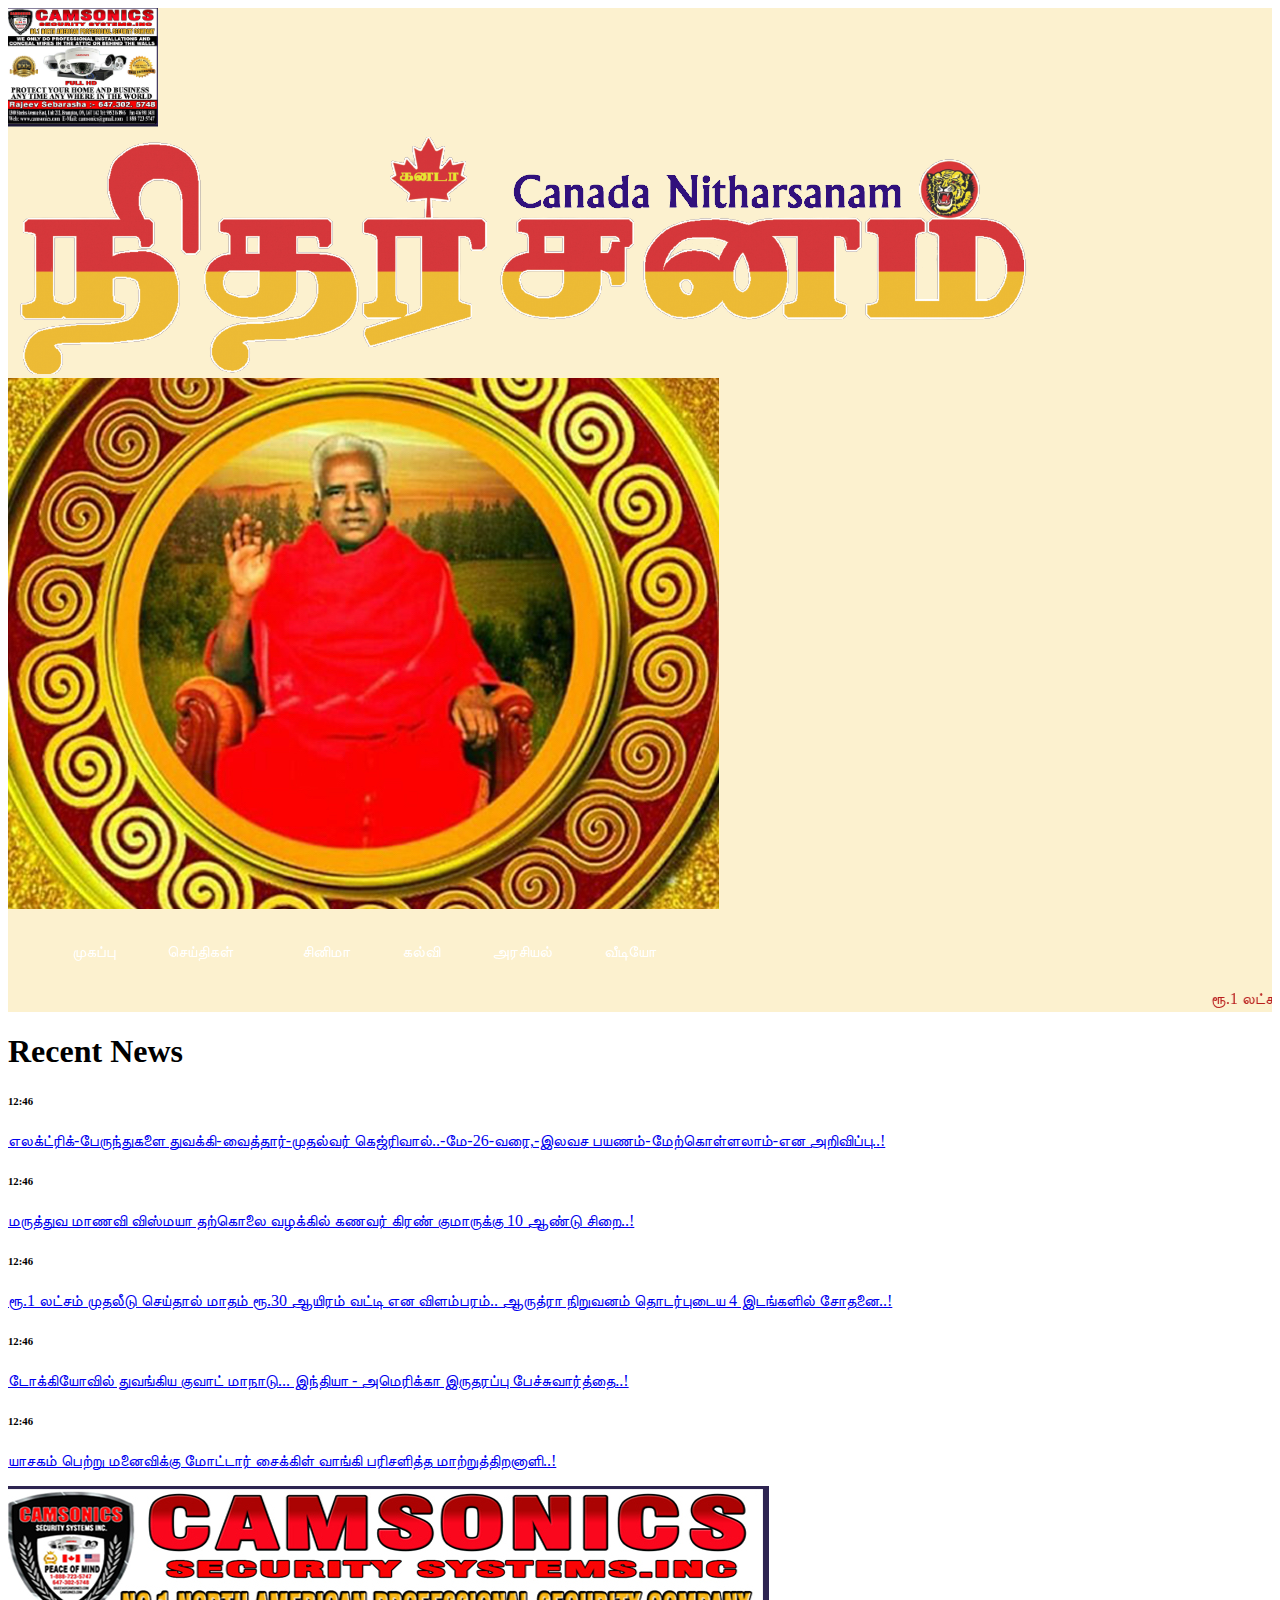
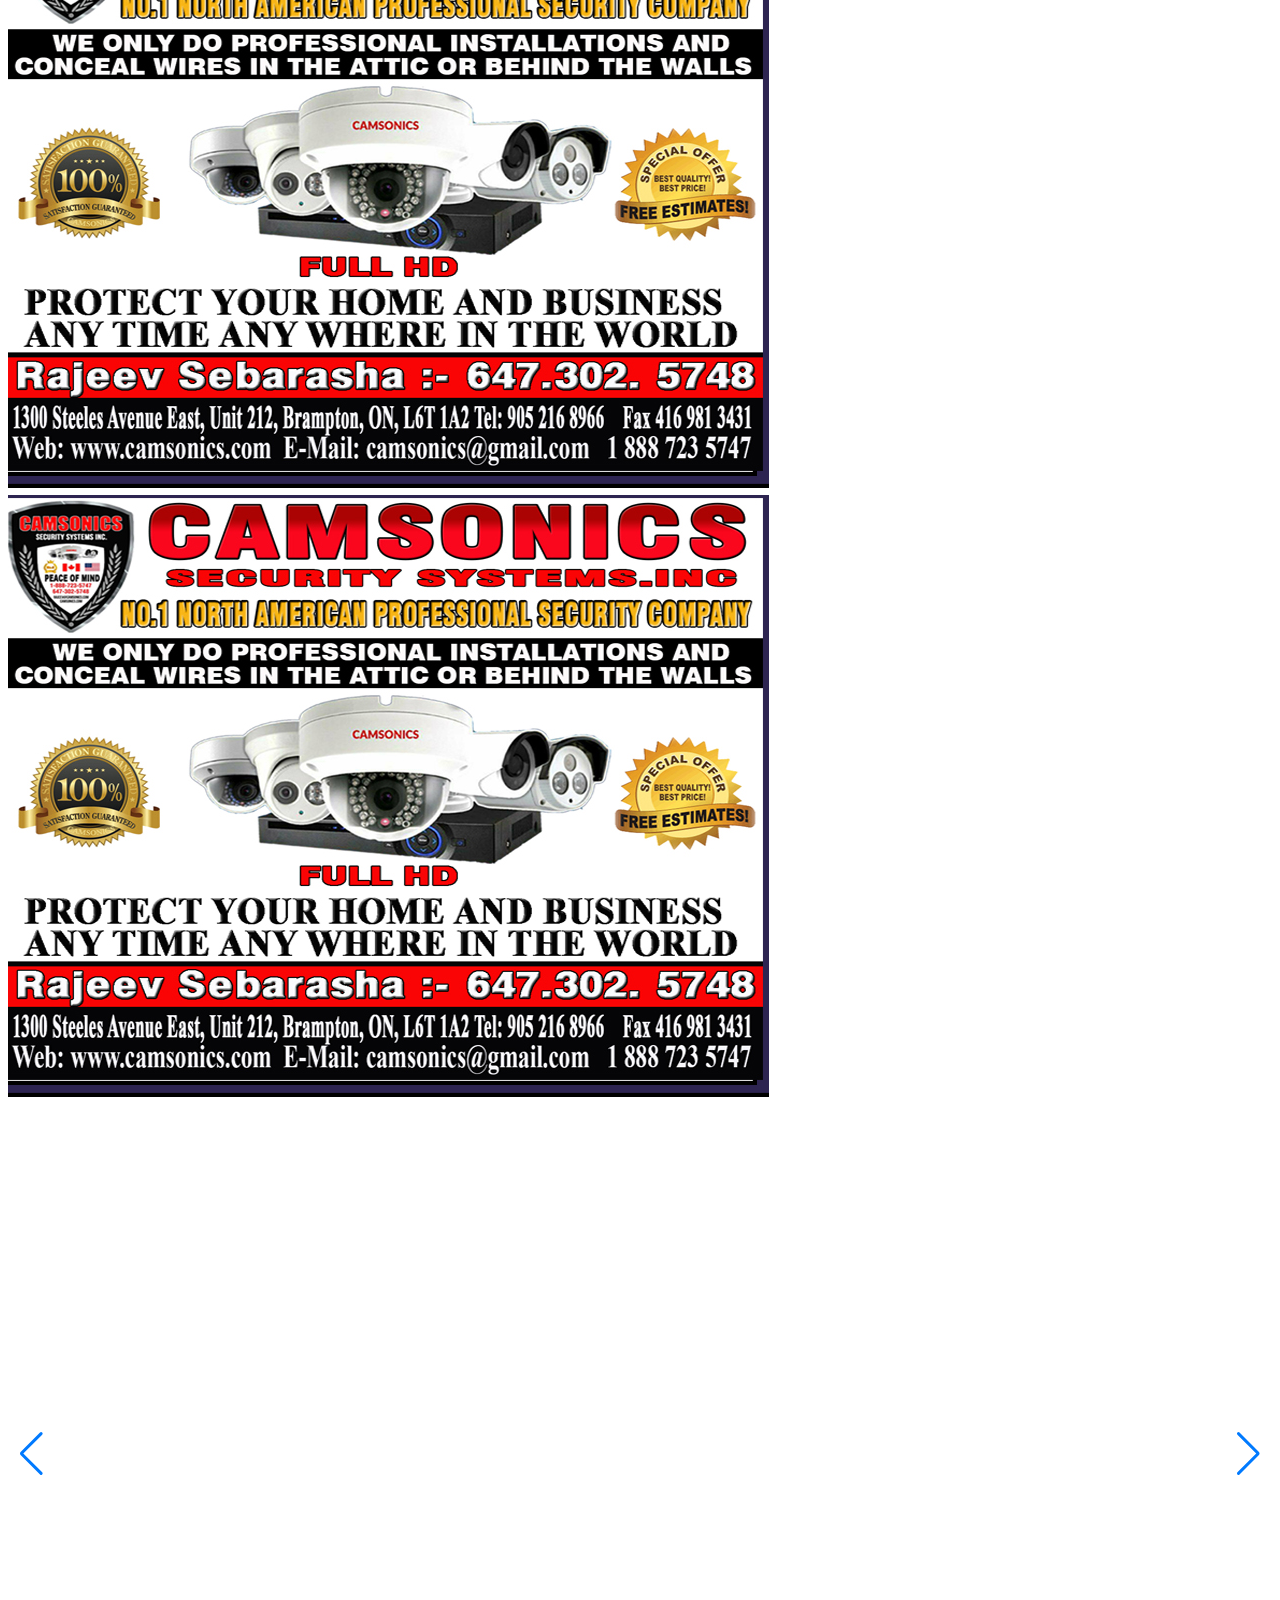
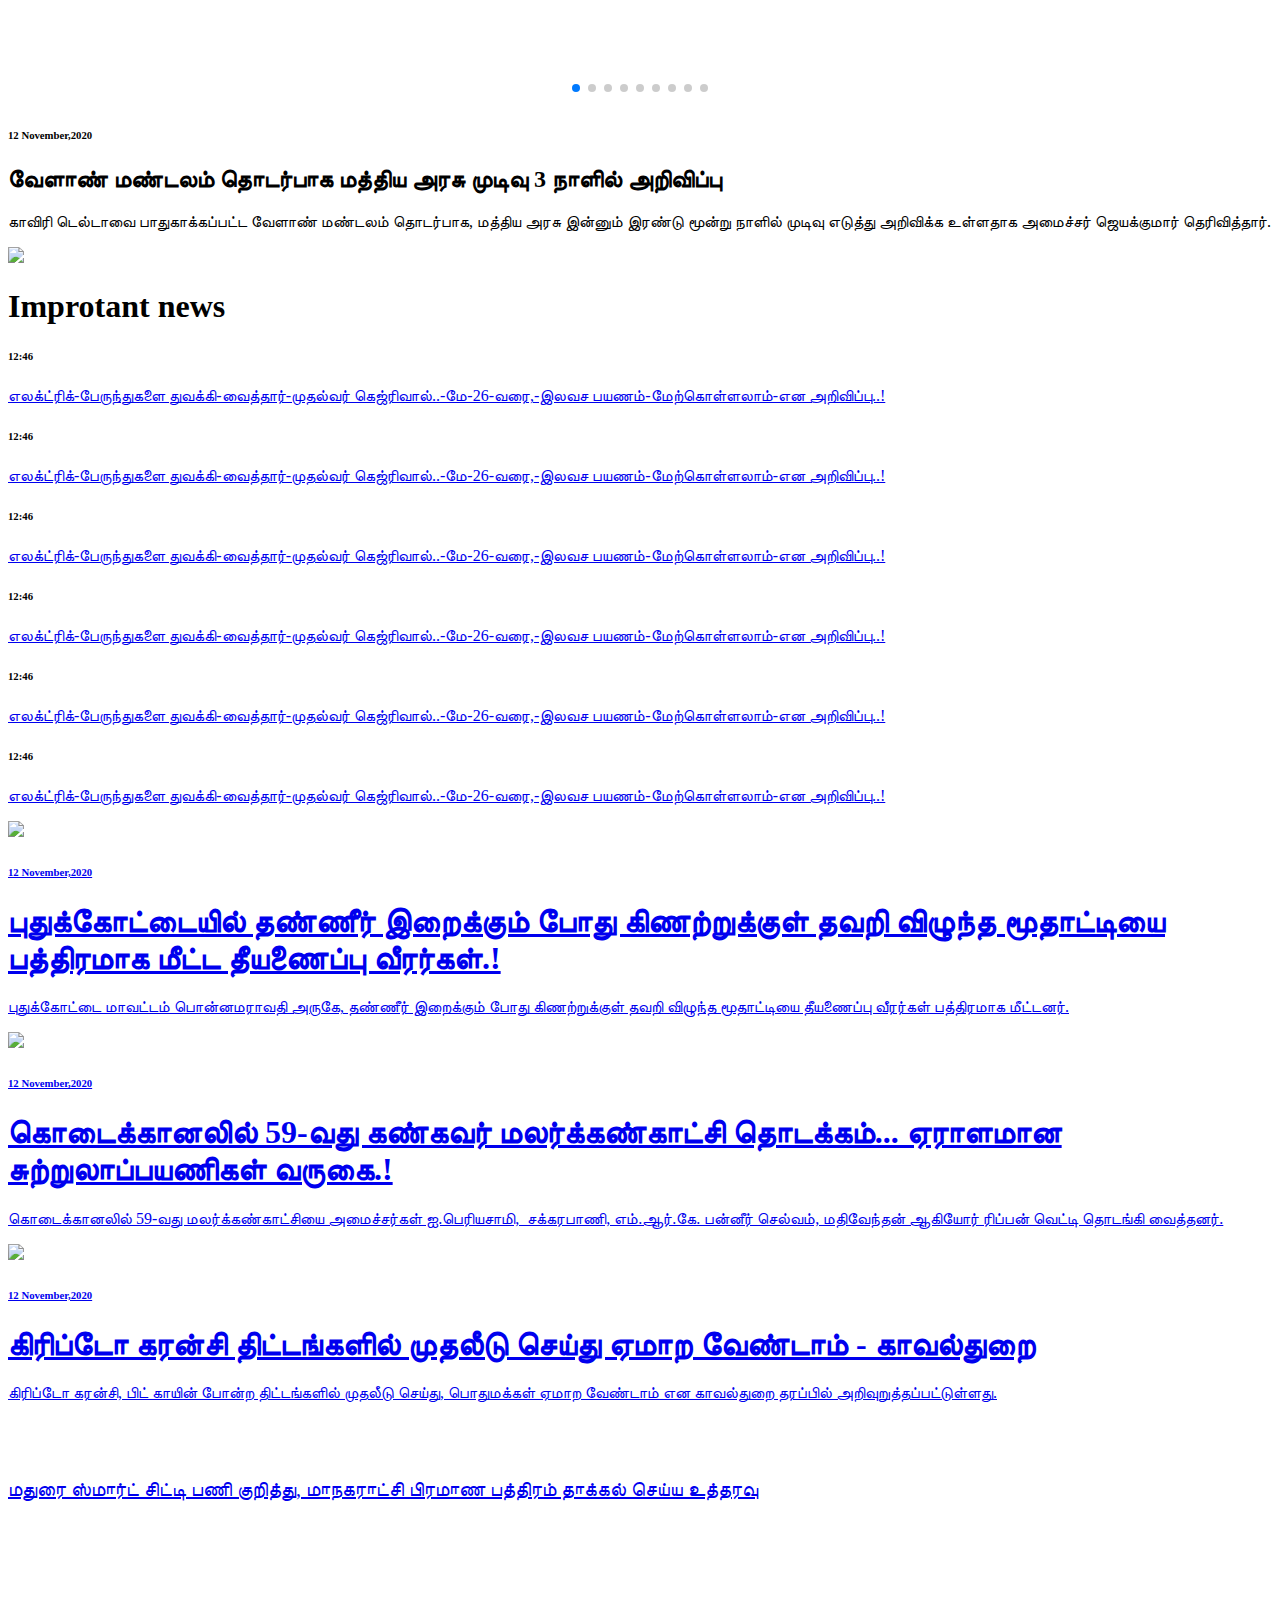
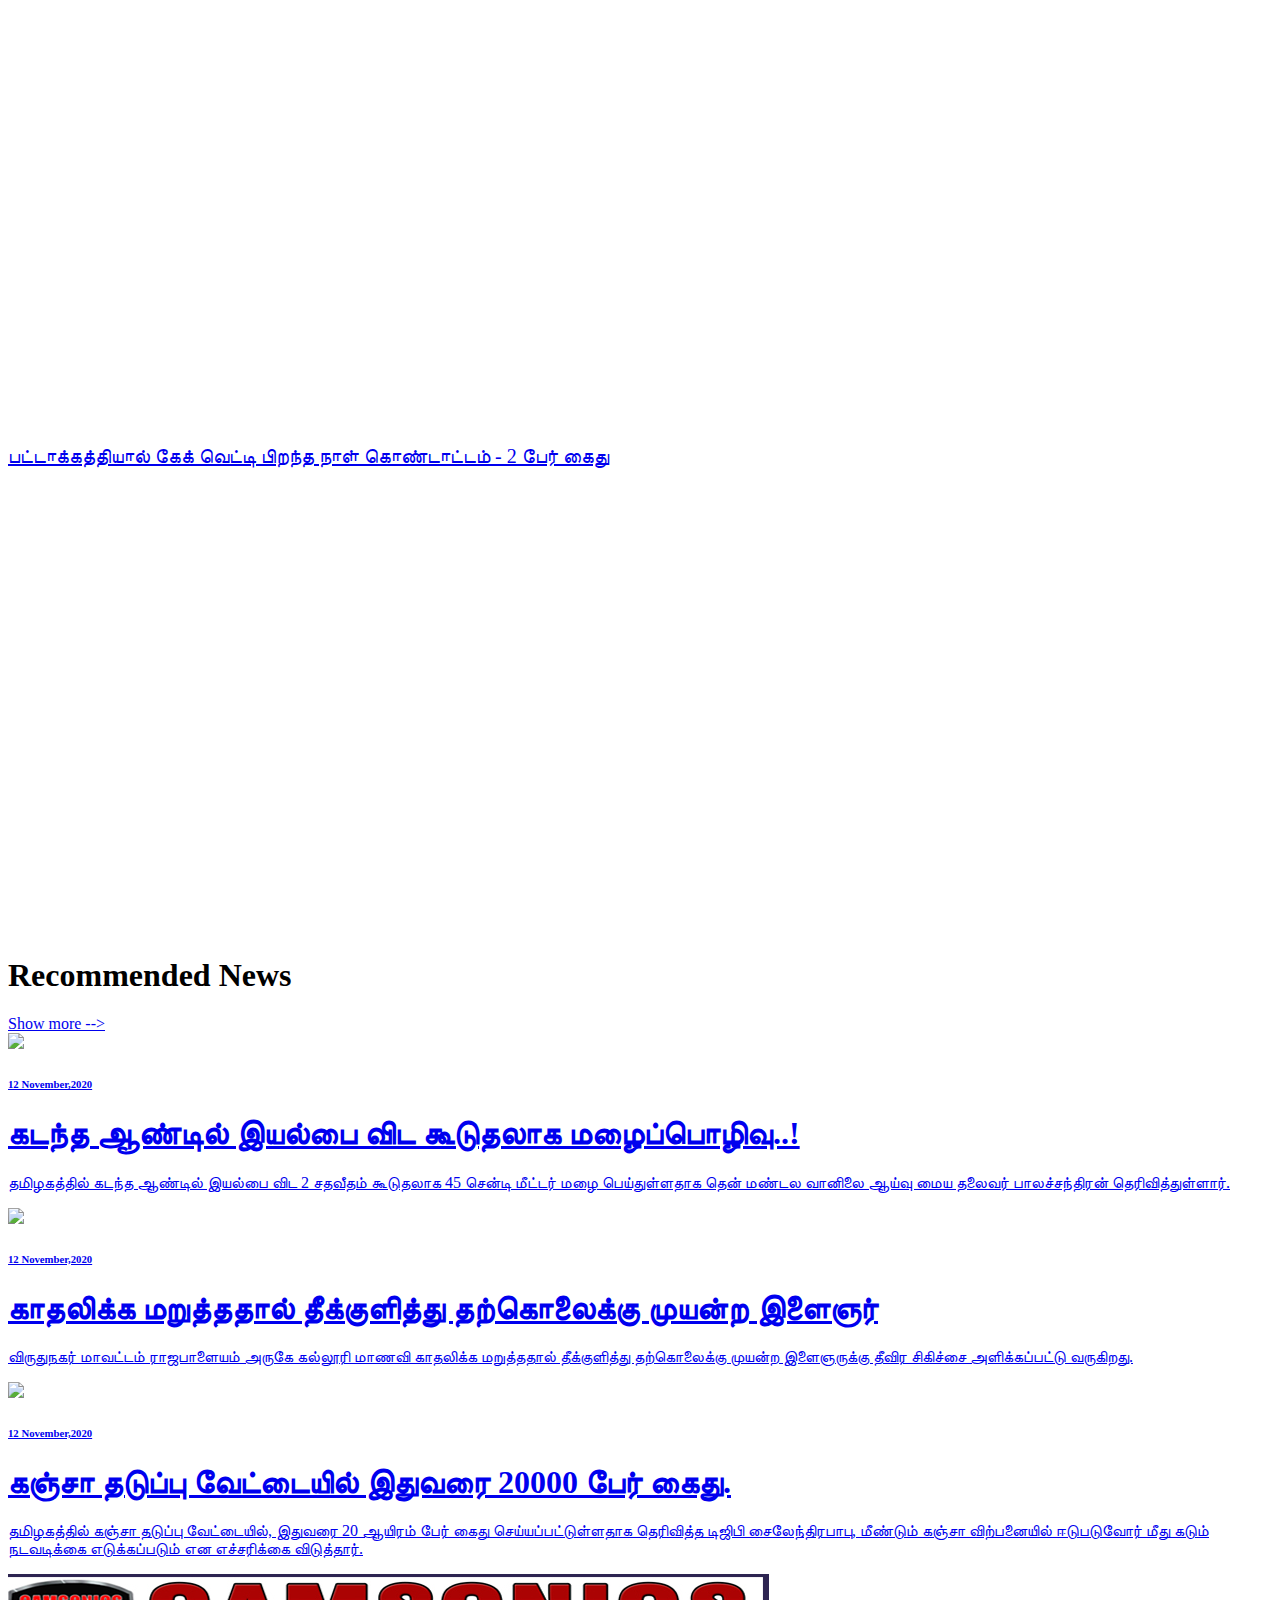
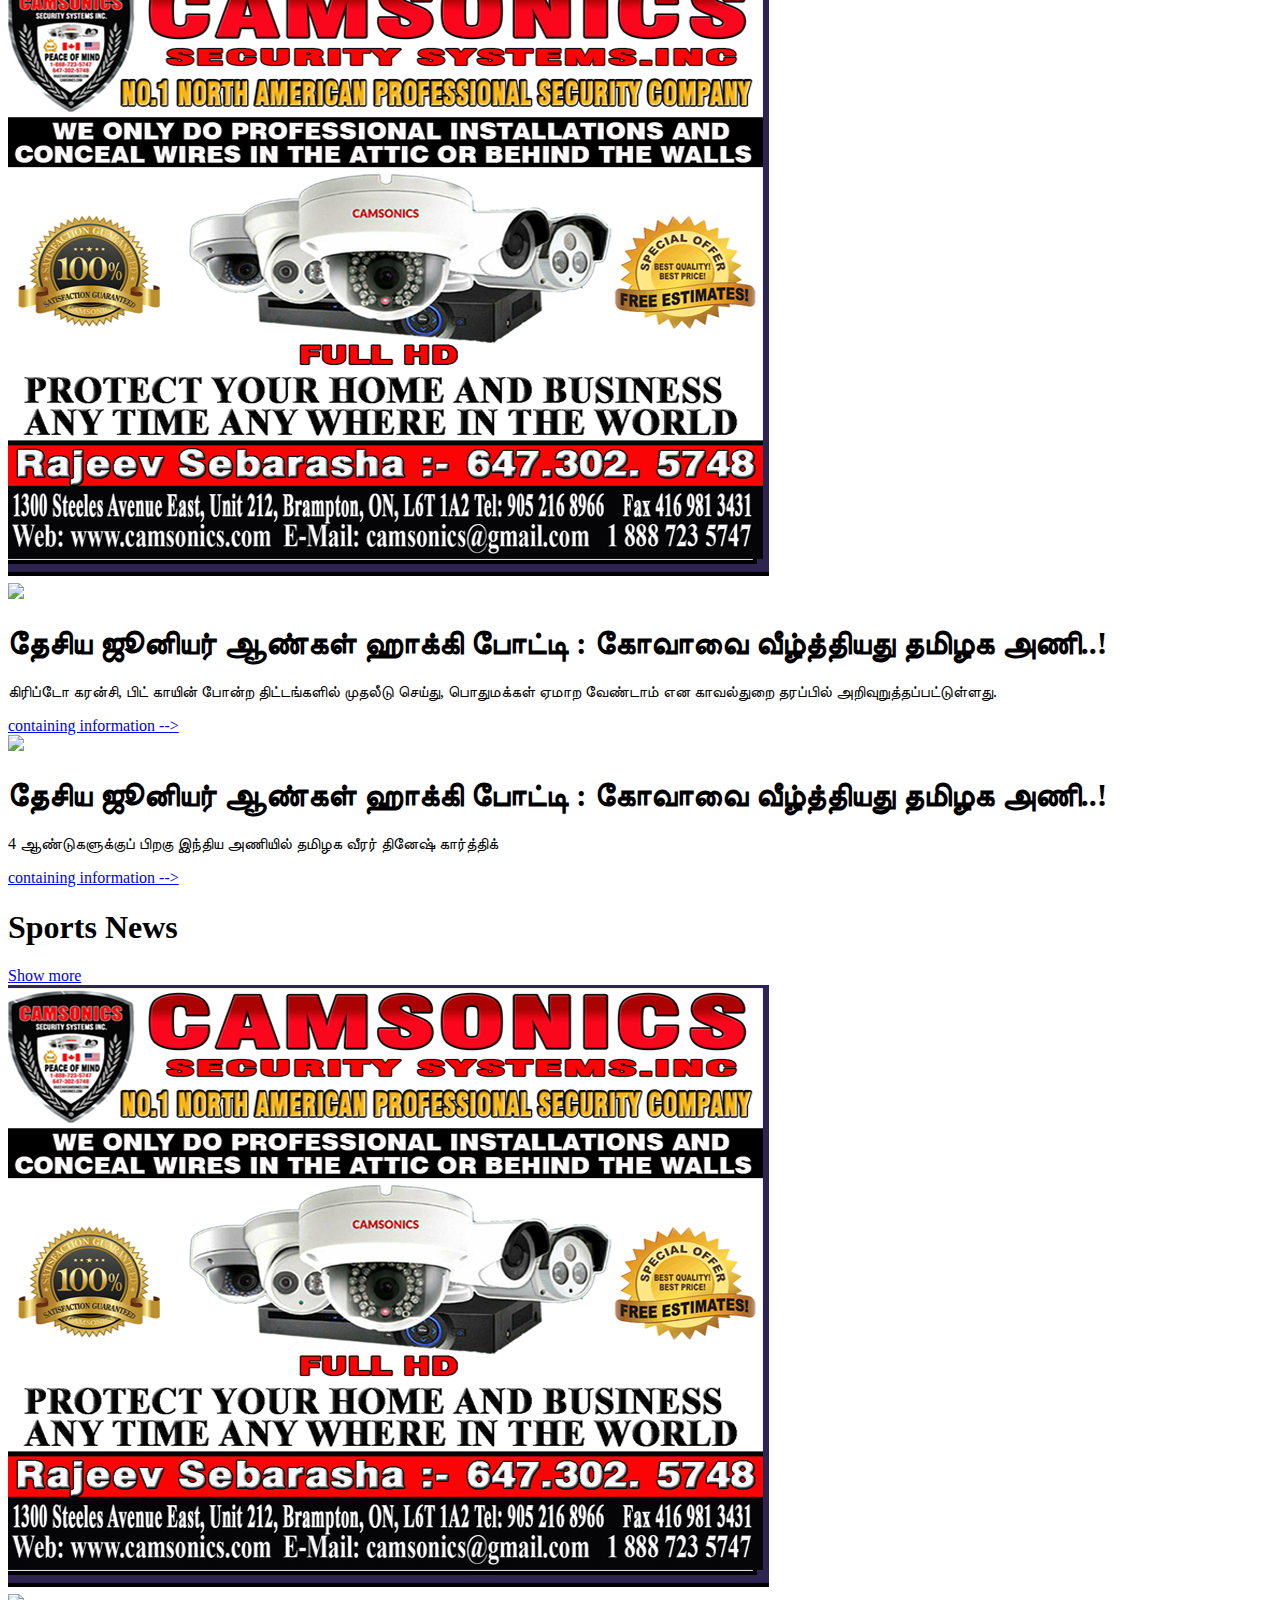
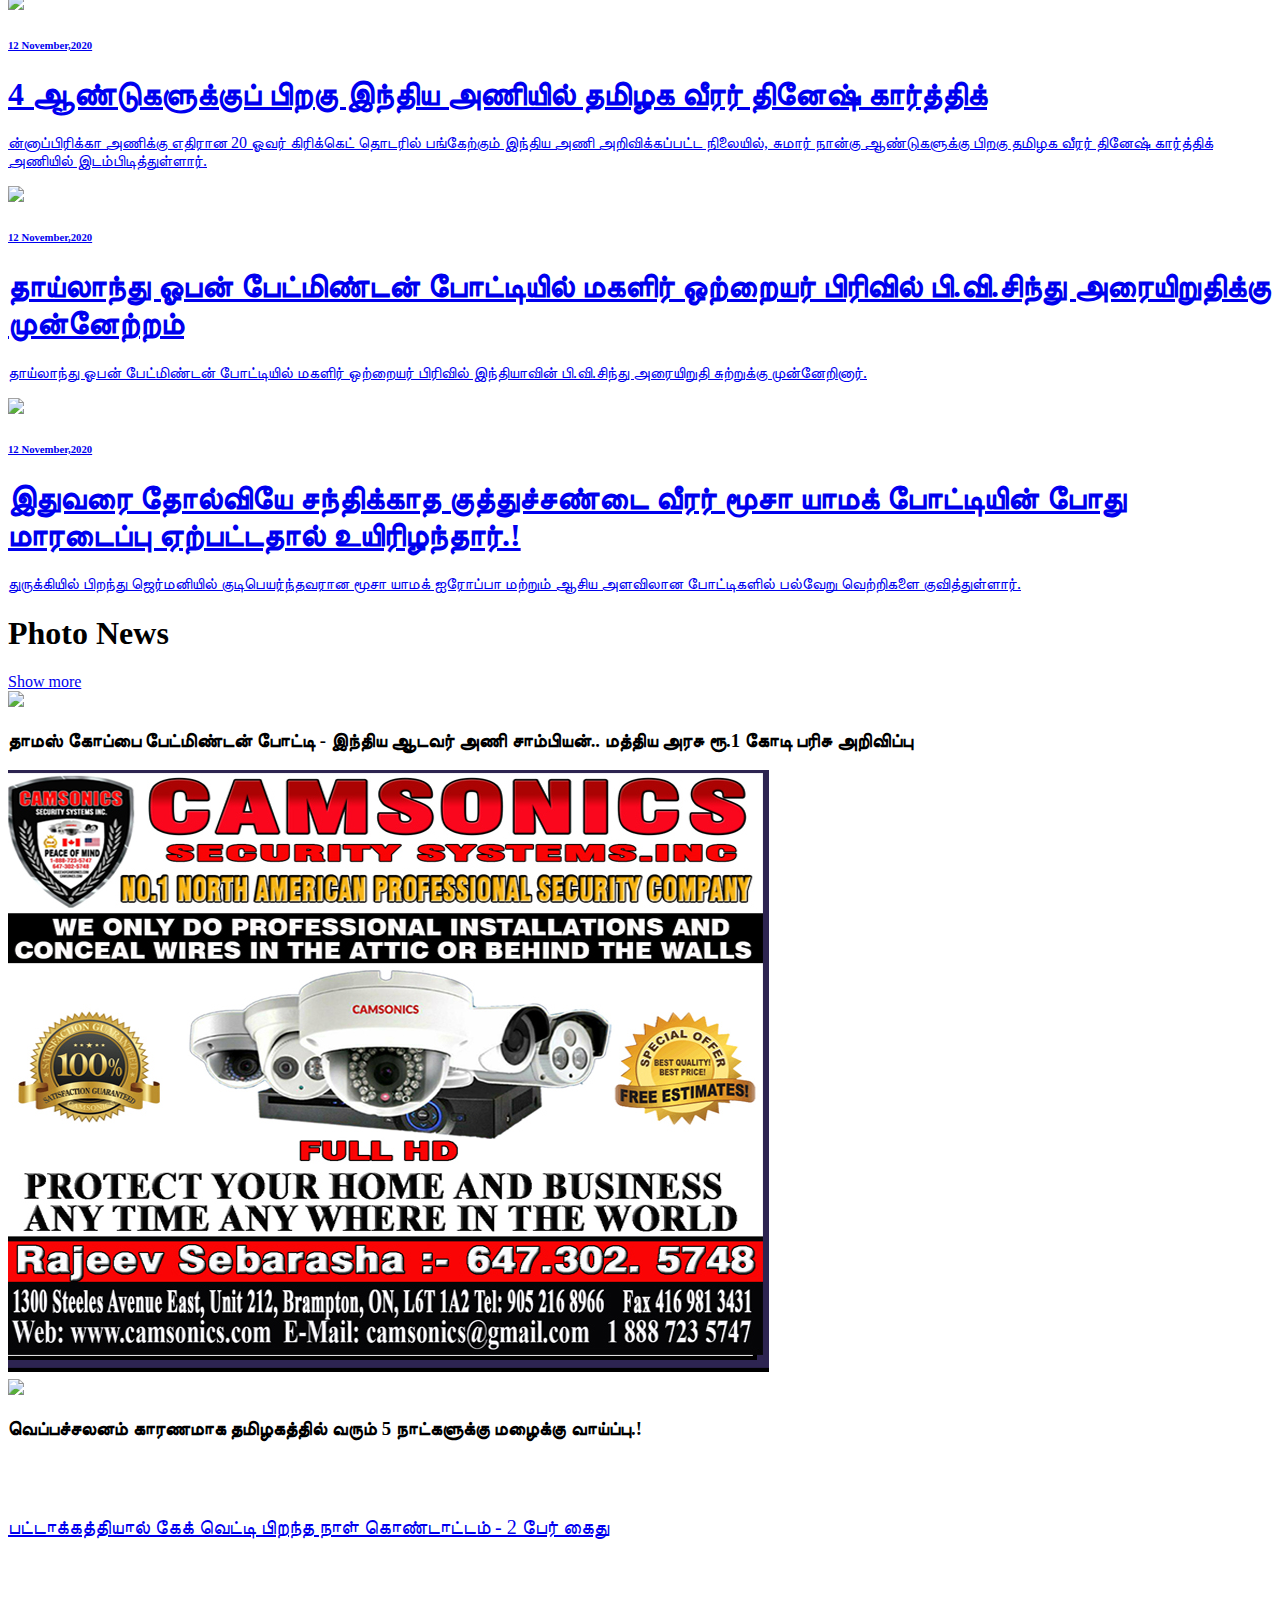
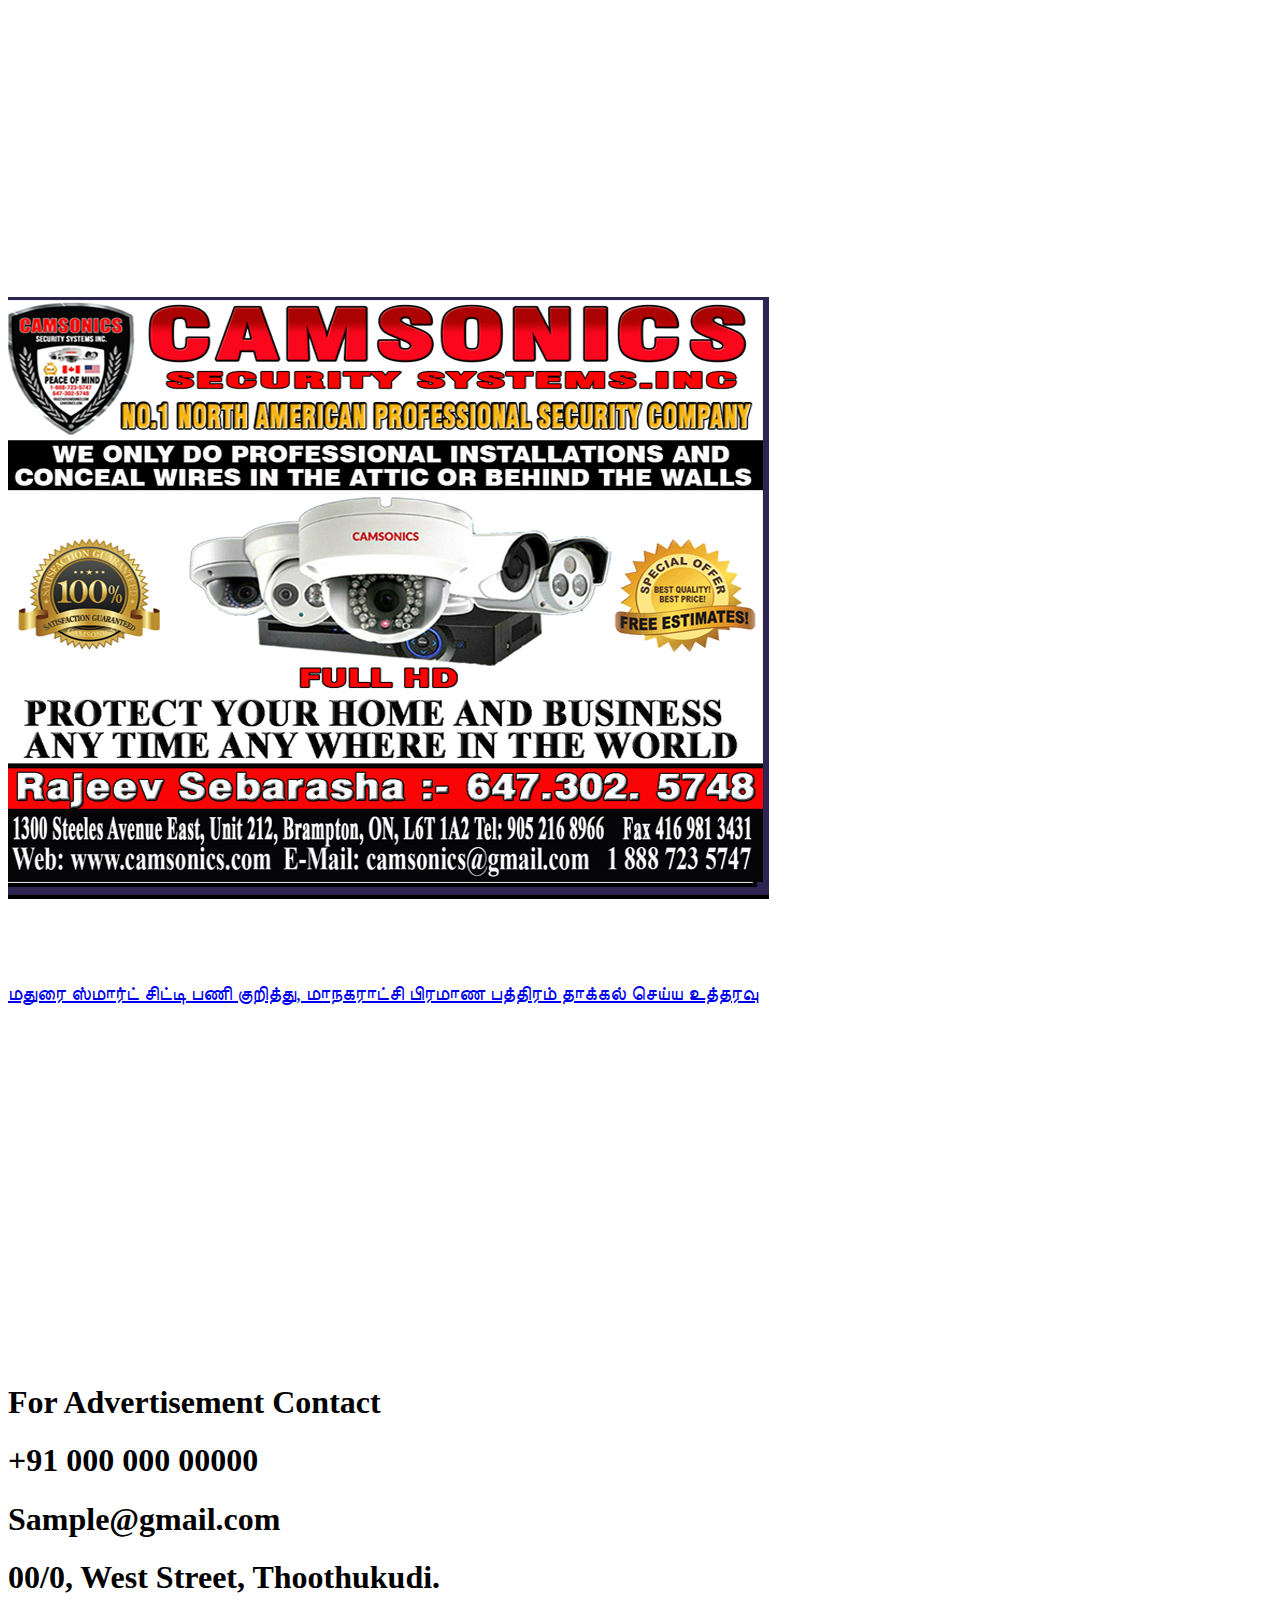
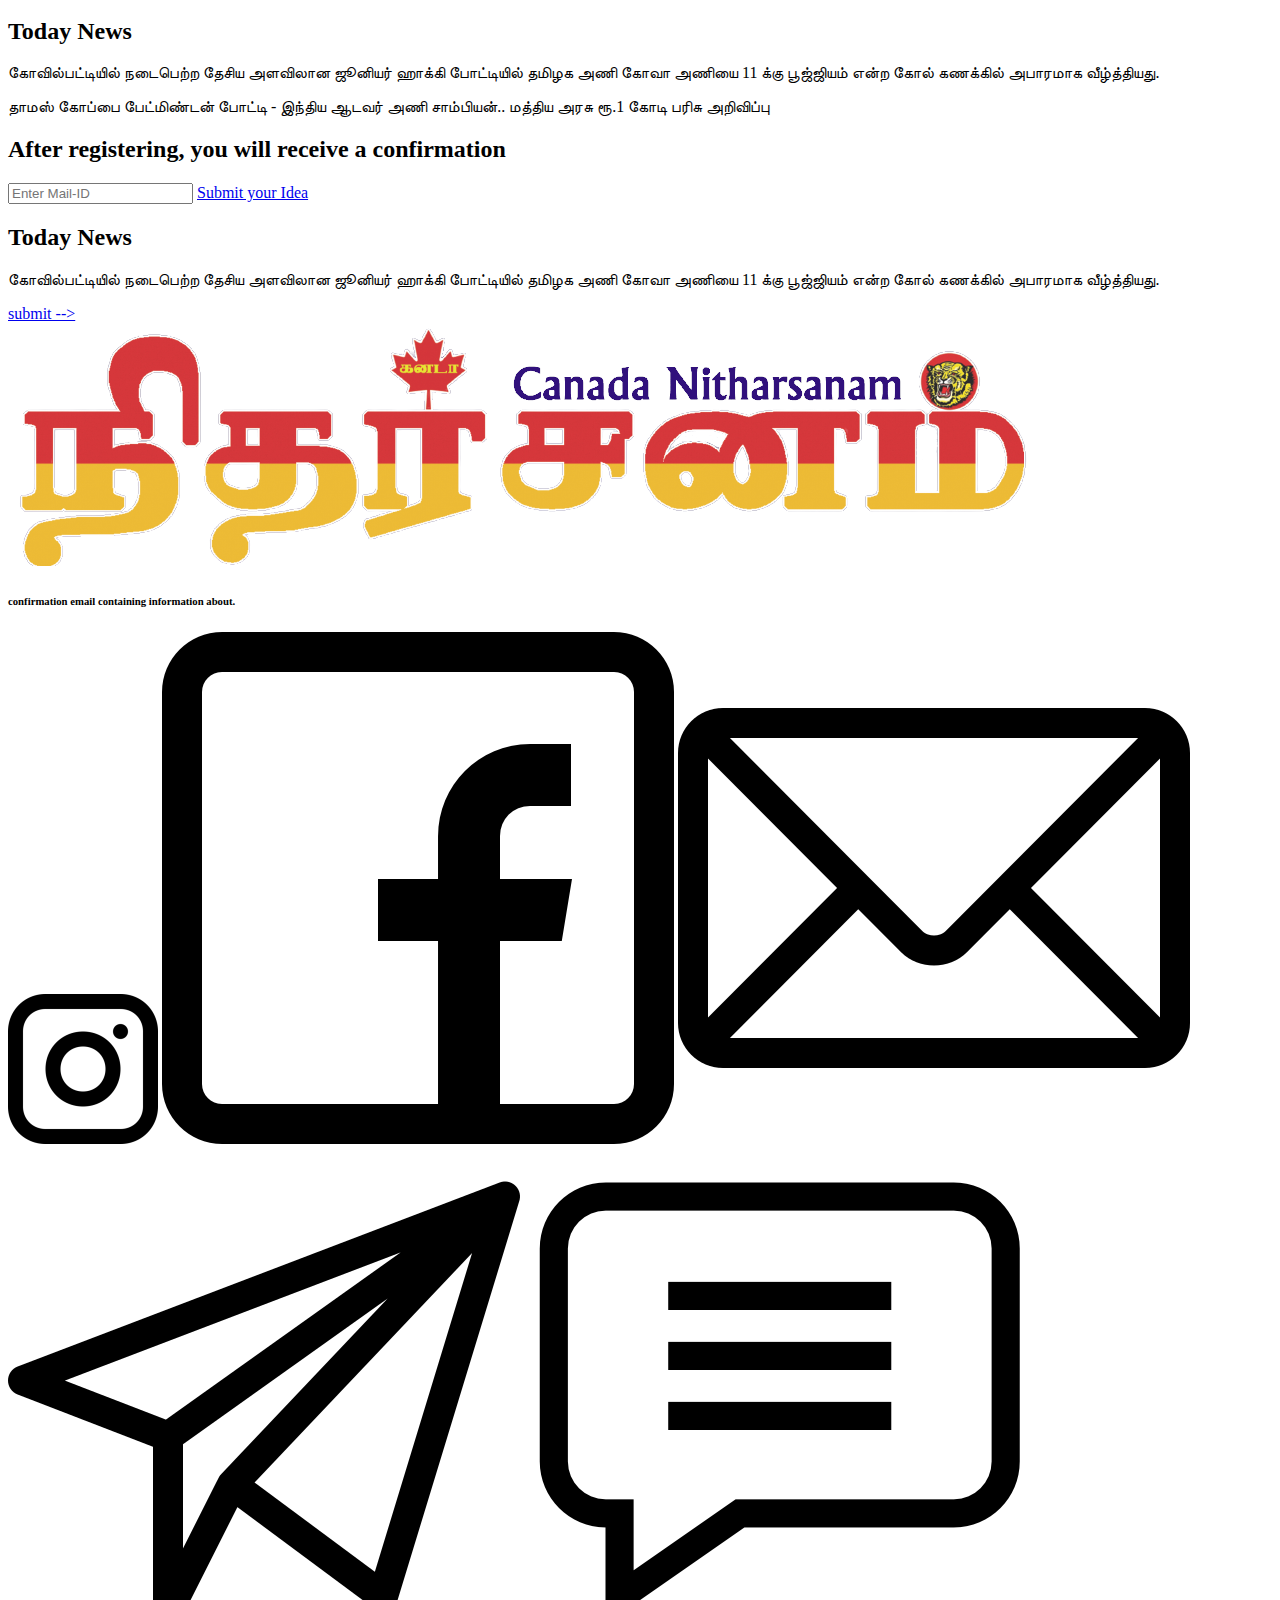
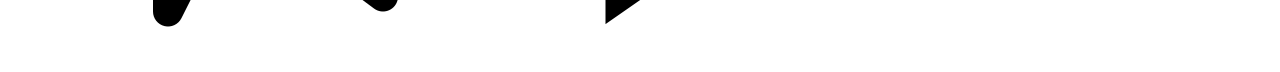
==== commit c2b0cf5f: "Initial commit update" ====
--- a/index.html
+++ b/index.html
@@ -12,7 +12,7 @@
 			<div class="scroll-bar grid grid-cols-8 self-center">
 				<div class=" col-span-2 pl-6 self-center a">
 					<div class="adds">
-						<img src="./images/Ad Refer for header- Similar to Ref image 2.png">
+						<img src="images/Ad Refer for header- Similar to Ref image 2.png">
 					</div>
 				</div>
 	
@@ -169,28 +169,28 @@
 		})
 	</script>
 	
-	<div class="pt-32 lg:pt-52">
+	<div class="pt-32 lg:pt-56">
 	
 		<div class="grid grid-cols-1 lg:grid-cols-4 div-reverse">
 			<div class="col-span-1 p-6">
 				<h1 class="text-2xl font-bold">Recent News</h1>
 				<div class="mt-10">
 					<h6 class="text-gray-400 mb-3">12:46</h6>
-					<a href="http://localhost/nitharsanam/index.php/newspage/">எலக்ட்ரிக்-பேருந்துகளை
+					<a href="page-news.html">எலக்ட்ரிக்-பேருந்துகளை
 						துவக்கி-வைத்தார்-முதல்வர் கெஜ்ரிவால்..-மே-26-வரை,-இலவச பயணம்-மேற்கொள்ளலாம்-என அறிவிப்பு..!</a>
 					<p class="mt-4 border-b-2 border-gray-300 "></p>
 				</div>
 		
 				<div class="mt-10">
 					<h6 class="text-gray-400 mb-3">12:46</h6>
-					<a href="http://localhost/nitharsanam/index.php/newspage/"> மருத்துவ மாணவி விஸ்மயா தற்கொலை வழக்கில்
+					<a href="page-news.html"> மருத்துவ மாணவி விஸ்மயா தற்கொலை வழக்கில்
 						கணவர் கிரண் குமாருக்கு 10 ஆண்டு சிறை..! </a>
 					<p class="mt-4 border-b-2 border-gray-300 "></p>
 				</div>
 		
 				<div class="mt-10">
 					<h6 class="text-gray-400 mb-3">12:46</h6>
-					<a href="http://localhost/nitharsanam/index.php/newspage/"> ரூ.1 லட்சம் முதலீடு செய்தால் மாதம் ரூ.30
+					<a href="page-news.html"> ரூ.1 லட்சம் முதலீடு செய்தால் மாதம் ரூ.30
 						ஆயிரம் வட்டி என விளம்பரம்.. ஆருத்ரா நிறுவனம் தொடர்புடைய 4 இடங்களில் சோதனை..!
 					</a>
 					<p class="mt-4 border-b-2 border-gray-300 "></p>
@@ -198,7 +198,7 @@
 		
 				<div class="mt-10">
 					<h6 class="text-gray-400 mb-3">12:46</h6>
-					<a href="http://localhost/nitharsanam/index.php/newspage/">டோக்கியோவில் துவங்கிய குவாட் மாநாடு...
+					<a href="page-news.html">டோக்கியோவில் துவங்கிய குவாட் மாநாடு...
 						இந்தியா - அமெரிக்கா இருதரப்பு பேச்சுவார்த்தை..!
 					</a>
 					<p class="mt-4 border-b-2 border-gray-300 "></p>
@@ -206,7 +206,7 @@
 		
 				<div class="mt-10">
 					<h6 class="text-gray-400 mb-3">12:46</h6>
-					<a href="http://localhost/nitharsanam/index.php/newspage/">யாசகம் பெற்று மனைவிக்கு மோட்டார் சைக்கிள்
+					<a href="page-news.html">யாசகம் பெற்று மனைவிக்கு மோட்டார் சைக்கிள்
 						வாங்கி பரிசளித்த மாற்றுத்திறனாளி..!
 					</a>
 					<p class="mt-4 border-b-2 border-gray-300 "></p>
@@ -259,61 +259,61 @@
 								நாளில் முடிவு எடுத்து அறிவிக்க உள்ளதாக அமைச்சர் ஜெயக்குமார் தெரிவித்தார். </p>
 						</div>
 						<img class="mt-8 mx-auto"
-							src="https://d3dqrx874ys9wo.cloudfront.net/uploads/web/images/750x430/1653324272177666.jpg">
+							src="https://d3dqrx874ys9wo.cloudfront.net/uploads/webimages/750x430/1653324272177666.jpg">
 					</div>
 		
 					<div class="col-span-1 p-6">
 						<h1 class="text-2xl font-bold">Improtant news</h1>
-						<a href="http://localhost/nitharsanam/index.php/newspage/"></a>
+						<a href="page-news.html"></a>
 						<div class="mt-10">
 							<h6 class="text-gray-400 mb-3">12:46</h6>
-							<a href="http://localhost/nitharsanam/index.php/newspage/">எலக்ட்ரிக்-பேருந்துகளை
+							<a href="page-news.html">எலக்ட்ரிக்-பேருந்துகளை
 								துவக்கி-வைத்தார்-முதல்வர் கெஜ்ரிவால்..-மே-26-வரை,-இலவச பயணம்-மேற்கொள்ளலாம்-என
 								அறிவிப்பு..!</a>
 							<p class="mt-4 border-b-2 border-gray-300 "></p>
 						</div>
 						</a>
-						<a href="http://localhost/nitharsanam/index.php/newspage/"></a>
+						<a href="page-news.html"></a>
 						<div class="mt-10">
 							<h6 class="text-gray-400 mb-3">12:46</h6>
-							<a href="http://localhost/nitharsanam/index.php/newspage/">எலக்ட்ரிக்-பேருந்துகளை
+							<a href="page-news.html">எலக்ட்ரிக்-பேருந்துகளை
 								துவக்கி-வைத்தார்-முதல்வர் கெஜ்ரிவால்..-மே-26-வரை,-இலவச பயணம்-மேற்கொள்ளலாம்-என
 								அறிவிப்பு..!</a>
 							<p class="mt-4 border-b-2 border-gray-300 "></p>
 						</div>
 						</a>
-						<a href="http://localhost/nitharsanam/index.php/newspage/"></a>
+						<a href="page-news.html"></a>
 						<div class="mt-10">
 							<h6 class="text-gray-400 mb-3">12:46</h6>
-							<a href="http://localhost/nitharsanam/index.php/newspage/">எலக்ட்ரிக்-பேருந்துகளை
+							<a href="page-news.html">எலக்ட்ரிக்-பேருந்துகளை
 								துவக்கி-வைத்தார்-முதல்வர் கெஜ்ரிவால்..-மே-26-வரை,-இலவச பயணம்-மேற்கொள்ளலாம்-என
 								அறிவிப்பு..!</a>
 							<p class="mt-4 border-b-2 border-gray-300 "></p>
 						</div>
 						</a>
-						<a href="http://localhost/nitharsanam/index.php/newspage/"></a>
+						<a href="page-news.html"></a>
 						<div class="mt-10">
 							<h6 class="text-gray-400 mb-3">12:46</h6>
-							<a href="http://localhost/nitharsanam/index.php/newspage/">எலக்ட்ரிக்-பேருந்துகளை
+							<a href="page-news.html">எலக்ட்ரிக்-பேருந்துகளை
 								துவக்கி-வைத்தார்-முதல்வர் கெஜ்ரிவால்..-மே-26-வரை,-இலவச பயணம்-மேற்கொள்ளலாம்-என
 								அறிவிப்பு..!</a>
 							<p class="mt-4 border-b-2 border-gray-300 "></p>
 						</div>
 						</a>
-						<a href="http://localhost/nitharsanam/index.php/newspage/"></a>
+						<a href="page-news.html"></a>
 						<div class="mt-10">
 							<h6 class="text-gray-400 mb-3">12:46</h6>
-							<a href="http://localhost/nitharsanam/index.php/newspage/">எலக்ட்ரிக்-பேருந்துகளை
+							<a href="page-news.html">எலக்ட்ரிக்-பேருந்துகளை
 								துவக்கி-வைத்தார்-முதல்வர் கெஜ்ரிவால்..-மே-26-வரை,-இலவச பயணம்-மேற்கொள்ளலாம்-என
 								அறிவிப்பு..!</a>
 							<p class="mt-4 border-b-2 border-gray-300 "></p>
 						</div>
 						</a>
 		
-						<a href="http://localhost/nitharsanam/index.php/newspage/"></a>
+						<a href="page-news.html"></a>
 						<div class="mt-10">
 							<h6 class="text-gray-400 mb-3">12:46</h6>
-							<a href="http://localhost/nitharsanam/index.php/newspage/">எலக்ட்ரிக்-பேருந்துகளை
+							<a href="page-news.html">எலக்ட்ரிக்-பேருந்துகளை
 								துவக்கி-வைத்தார்-முதல்வர் கெஜ்ரிவால்..-மே-26-வரை,-இலவச பயணம்-மேற்கொள்ளலாம்-என
 								அறிவிப்பு..!</a>
 							<p class="mt-4 border-b-2 border-gray-300 "></p>
@@ -324,10 +324,10 @@
 				</div>
 				<div class="grid grid-cols-1 lg:grid-cols-3">
 					<div class="col-span-1">
-						<a href="http://localhost/nitharsanam/index.php/newspage/">
+						<a href="page-news.html">
 							<div class="p-4">
 								<img class="img-size"
-									src="https://d3dqrx874ys9wo.cloudfront.net/uploads/web/images/750x430/1650466391174500.jpg">
+									src="https://d3dqrx874ys9wo.cloudfront.net/uploads/webimages/750x430/1650466391174500.jpg">
 								<div class="bg-white pt-10">
 									<h6 class="text-xl text-gray-400 font-bold">12 November,2020</h6>
 									<h1 class="text-2xl my-6 font-bold"> புதுக்கோட்டையில் தண்ணீர் இறைக்கும் போது
@@ -341,10 +341,10 @@
 					</div>
 		
 					<div class="col-span-1">
-						<a href="http://localhost/nitharsanam/index.php/newspage/">
+						<a href="page-news.html">
 							<div class="p-4">
 								<img class="img-size"
-									src="https://d3dqrx874ys9wo.cloudfront.net/uploads/web/images/750x430/1653379750177729.jpg">
+									src="https://d3dqrx874ys9wo.cloudfront.net/uploads/webimages/750x430/1653379750177729.jpg">
 								<div class="bg-white pt-10">
 									<h6 class="text-xl text-gray-400 font-bold">12 November,2020</h6>
 									<h1 class="text-2xl my-6 font-bold"> கொடைக்கானலில் 59-வது கண்கவர் மலர்க்கண்காட்சி
@@ -359,10 +359,10 @@
 					</div>
 		
 					<div class="col-span-1">
-						<a href="http://localhost/nitharsanam/index.php/newspage/">
+						<a href="page-news.html">
 							<div class="p-4">
 								<img class="img-size"
-									src="https://d3dqrx874ys9wo.cloudfront.net/uploads/web/images/750x430/158134964099983.jpg">
+									src="https://d3dqrx874ys9wo.cloudfront.net/uploads/webimages/750x430/158134964099983.jpg">
 								<div class="bg-white pt-10">
 									<h6 class="text-xl text-gray-400 font-bold">12 November,2020</h6>
 									<h1 class="text-2xl my-6 font-bold">கிரிப்டோ கரன்சி திட்டங்களில் முதலீடு செய்து ஏமாற
@@ -384,7 +384,7 @@
 					<div class="bg-1">
 						<div class="anger-2 p-8 absolute bottom-0">
 							<h4>மதுரை </h4>
-							<a href="http://localhost/nitharsanam/index.php/newspage/"> மதுரை ஸ்மார்ட் சிட்டி பணி குறித்து,
+							<a href="page-news.html"> மதுரை ஸ்மார்ட் சிட்டி பணி குறித்து,
 								மாநகராட்சி பிரமாண பத்திரம் தாக்கல் செய்ய உத்தரவு
 							</a>
 						</div>
@@ -395,7 +395,7 @@
 					<div class="bg-2">
 						<div class="anger-2 p-8 absolute bottom-0">
 							<h4>திருவள்ளூர்</h4>
-							<a href="http://localhost/nitharsanam/index.php/newspage/"> பட்டாக்கத்தியால் கேக் வெட்டி பிறந்த நாள்
+							<a href="page-news.html"> பட்டாக்கத்தியால் கேக் வெட்டி பிறந்த நாள்
 								கொண்டாட்டம் - 2 பேர் கைது
 							</a>
 						</div>
@@ -407,15 +407,15 @@
 		<div class="mt-8">
 			<div class="mb-6">
 				<h1 class="inline-block  text-2xl font-bold pl-4">Recommended News</h1>
-				<a class="inline-block float-right pt-2 pr-4" href="http://localhost/nitharsanam/index.php/newspage/"> Show more
+				<a class="inline-block float-right pt-2 pr-4" href="page-news.html"> Show more
 					--></a>
 			</div>
 			<div class="grid grid-cols-1 lg:grid-cols-4">
 				<div class="col-span-1">
-					<a href="http://localhost/nitharsanam/index.php/newspage/">
+					<a href="page-news.html">
 						<div class="p-4">
 							<img class="img-size"
-								src="https://d3dqrx874ys9wo.cloudfront.net/uploads/web/images/750x430/158134248399978.jpg">
+								src="https://d3dqrx874ys9wo.cloudfront.net/uploads/webimages/750x430/158134248399978.jpg">
 							<div class="bg-white pt-10">
 								<h6 class="text-xl text-gray-400 font-bold">12 November,2020</h6>
 								<h1 class="text-2xl my-6 font-bold"> கடந்த ஆண்டில் இயல்பை விட கூடுதலாக மழைப்பொழிவு..!
@@ -428,10 +428,10 @@
 					</a>
 				</div>
 				<div class="col-span-1">
-					<a href="http://localhost/nitharsanam/index.php/newspage/">
+					<a href="page-news.html">
 						<div class="p-4">
 							<img class="img-size"
-								src="https://d3dqrx874ys9wo.cloudfront.net/uploads/web/images/750x430/158132174599920.jpg">
+								src="https://d3dqrx874ys9wo.cloudfront.net/uploads/webimages/750x430/158132174599920.jpg">
 							<div class="bg-white pt-10">
 								<h6 class="text-xl text-gray-400 font-bold">12 November,2020</h6>
 								<h1 class="text-2xl my-6 font-bold">காதலிக்க மறுத்ததால் தீக்குளித்து தற்கொலைக்கு முயன்ற இளைஞர்
@@ -443,10 +443,10 @@
 					</a>
 				</div>
 				<div class="col-span-1">
-					<a href="http://localhost/nitharsanam/index.php/newspage/">
+					<a href="page-news.html">
 						<div class="p-4">
 							<img class="img-size"
-								src="https://d3dqrx874ys9wo.cloudfront.net/uploads/web/images/750x430/1653387753177758.jpg">
+								src="https://d3dqrx874ys9wo.cloudfront.net/uploads/webimages/750x430/1653387753177758.jpg">
 							<div class="bg-white pt-10">
 								<h6 class="text-xl text-gray-400 font-bold">12 November,2020</h6>
 								<h1 class="text-2xl my-6 font-bold">கஞ்சா தடுப்பு வேட்டையில் இதுவரை 20000 பேர் கைது.</h1>
@@ -470,14 +470,14 @@
 					<div class="grid grid-cols-1 lg:grid-cols-2">
 						<div class="col-span-1 flex">
 							<img class="self-center img-size1"
-								src="https://d3dqrx874ys9wo.cloudfront.net/uploads/web/images/750x430/1653306205177639.jpg">
+								src="https://d3dqrx874ys9wo.cloudfront.net/uploads/webimages/750x430/1653306205177639.jpg">
 						</div>
 						<div class="col-span-1 bg-white p-8">
 							<h1 class="text-2xl mb-8 font-bold">தேசிய ஜூனியர் ஆண்கள் ஹாக்கி போட்டி : கோவாவை வீழ்த்தியது தமிழக
 								அணி..!</h1>
 							<p class="text-sm my-8 text-gray-400">கிரிப்டோ கரன்சி, பிட் காயின் போன்ற திட்டங்களில் முதலீடு
 								செய்து, பொதுமக்கள் ஏமாற வேண்டாம் என காவல்துறை தரப்பில் அறிவுறுத்தப்பட்டுள்ளது. </p>
-							<a class="text-gray-400" href="http://localhost/nitharsanam/index.php/newspage/">containing
+							<a class="text-gray-400" href="page-news.html">containing
 								information --></a>
 						</div>
 					</div>
@@ -489,14 +489,14 @@
 					<div class="grid grid-cols-1 lg:grid-cols-2">
 						<div class="col-span-1 flex">
 							<img class="self-center img-size1"
-								src="https://d3dqrx874ys9wo.cloudfront.net/uploads/web/images/750x430/1653237331177581.jpg">
+								src="https://d3dqrx874ys9wo.cloudfront.net/uploads/webimages/750x430/1653237331177581.jpg">
 						</div>
 						<div class="col-span-1 bg-white p-8">
 							<h1 class="text-2xl mb-8 font-bold">தேசிய ஜூனியர் ஆண்கள் ஹாக்கி போட்டி : கோவாவை வீழ்த்தியது தமிழக
 								அணி..!</h1>
 							<p class="text-sm my-8 text-gray-400">4 ஆண்டுகளுக்குப் பிறகு இந்திய அணியில் தமிழக வீரர் தினேஷ்
 								கார்த்திக்</p>
-							<a class="text-gray-400" href="http://localhost/nitharsanam/index.php/newspage/">containing
+							<a class="text-gray-400" href="page-news.html">containing
 								information --></a>
 						</div>
 					</div>
@@ -507,18 +507,18 @@
 		<div class="mt-8">
 			<div class="mb-6">
 				<h1 class="inline-block  text-2xl font-bold pl-4">Sports News</h1>
-				<a class="inline-block float-right pt-2 pr-4" href="http://localhost/nitharsanam/index.php/newspage/"> Show more
-					--></a>
+				<a class="inline-block float-right pt-2 pr-4" href="page-news.html"> Show more
+					</a>
 			</div>
 			<div class="grid grid-cols-1 lg:grid-cols-4">
 				<div class="col-span-1">
 					<img src="images/Ad-Refer-for-header-Similar-to-Ref-image-2.png">
 				</div>
 				<div class="col-span-1">
-					<a href="http://localhost/nitharsanam/index.php/newspage/">
+					<a href="page-news.html">
 						<div class="p-4">
 							<img class="img-size"
-								src="https://d3dqrx874ys9wo.cloudfront.net/uploads/web/images/750x430/1653237331177581.jpg">
+								src="https://d3dqrx874ys9wo.cloudfront.net/uploads/webimages/750x430/1653237331177581.jpg">
 							<div class="bg-white pt-10">
 								<h6 class="text-xl text-gray-400 font-bold">12 November,2020</h6>
 								<h1 class="text-2xl my-6 font-bold"> 4 ஆண்டுகளுக்குப் பிறகு இந்திய அணியில் தமிழக வீரர் தினேஷ்
@@ -532,10 +532,10 @@
 					</a>
 				</div>
 				<div class="col-span-1">
-					<a href="http://localhost/nitharsanam/index.php/newspage/">
+					<a href="page-news.html">
 						<div class="p-4">
 							<img class="img-size"
-								src="https://d3dqrx874ys9wo.cloudfront.net/uploads/web/images/750x430/1653049139177354.jpg">
+								src="https://d3dqrx874ys9wo.cloudfront.net/uploads/webimages/750x430/1653049139177354.jpg">
 							<div class="bg-white pt-10">
 								<h6 class="text-xl text-gray-400 font-bold">12 November,2020</h6>
 								<h1 class="text-2xl my-6 font-bold">தாய்லாந்து ஓபன் பேட்மிண்டன் போட்டியில் மகளிர் ஒற்றையர்
@@ -547,10 +547,10 @@
 					</a>
 				</div>
 				<div class="col-span-1">
-					<a href="http://localhost/nitharsanam/index.php/newspage/">
+					<a href="page-news.html">
 						<div class="p-4">
 							<img class="img-size"
-								src="https://d3dqrx874ys9wo.cloudfront.net/uploads/web/images/750x430/1652968978177259.jpg">
+								src="https://d3dqrx874ys9wo.cloudfront.net/uploads/webimages/750x430/1652968978177259.jpg">
 							<div class="bg-white pt-10">
 								<h6 class="text-xl text-gray-400 font-bold">12 November,2020</h6>
 								<h1 class="text-2xl my-6 font-bold"> இதுவரை தோல்வியே சந்திக்காத குத்துச்சண்டை வீரர் மூசா யாமக்
@@ -568,13 +568,13 @@
 		<div class="mt-8">
 			<div class="mb-6">
 				<h1 class="inline-block  text-2xl font-bold pl-4">Photo News</h1>
-				<a class="inline-block float-right pt-2 pr-4" href="http://localhost/nitharsanam/index.php/newspage/"> Show more
+				<a class="inline-block float-right pt-2 pr-4" href="page-news.html"> Show more
 					</a>
 			</div>
 			<div class="grid grid-cols-1 lg:grid-cols-3">
 				<div class="col-span-2 p-4">
 					<img style="width: 1251px;"
-						src="https://d3dqrx874ys9wo.cloudfront.net/uploads/web/images/750x430/1652617655176895.jpg">
+						src="https://d3dqrx874ys9wo.cloudfront.net/uploads/webimages/750x430/1652617655176895.jpg">
 					<h3 class="my-4"> தாமஸ் கோப்பை பேட்மிண்டன் போட்டி - இந்திய ஆடவர் அணி சாம்பியன்.. மத்திய அரசு ரூ.1 கோடி பரிசு
 						அறிவிப்பு
 					</h3>
@@ -586,7 +586,7 @@
 								src="images/Ad-Refer-for-header-Similar-to-Ref-image-2.png">
 						</div>
 						<div class="row-span-1 p-4">
-							<img src="https://d3dqrx874ys9wo.cloudfront.net/uploads/web/images/750x430/1654259842178761.jpg">
+							<img src="https://d3dqrx874ys9wo.cloudfront.net/uploads/webimages/750x430/1654259842178761.jpg">
 							<h3 class="my-4">வெப்பச்சலனம் காரணமாக தமிழகத்தில் வரும் 5 நாட்களுக்கு மழைக்கு வாய்ப்பு.!
 							</h3>
 						</div>
@@ -599,7 +599,7 @@
 					<div class="bg-22">
 						<div class="anger-2 p-8 absolute bottom-0">
 							<h4>திருவள்ளூர்</h4>
-							<a href="http://localhost/nitharsanam/index.php/newspage/"> பட்டாக்கத்தியால் கேக் வெட்டி பிறந்த நாள்
+							<a href="page-news.html"> பட்டாக்கத்தியால் கேக் வெட்டி பிறந்த நாள்
 								கொண்டாட்டம் - 2 பேர் கைது
 							</a>
 						</div>
@@ -614,7 +614,7 @@
 					<div class="bg-11">
 						<div class="anger-2 p-8 absolute bottom-0">
 							<h4>மதுரை </h4>
-							<a href="http://localhost/nitharsanam/index.php/newspage/"> மதுரை ஸ்மார்ட் சிட்டி பணி குறித்து,
+							<a href="page-news.html"> மதுரை ஸ்மார்ட் சிட்டி பணி குறித்து,
 								மாநகராட்சி பிரமாண பத்திரம் தாக்கல் செய்ய உத்தரவு
 							</a>
 						</div>
--- a/style.css
+++ b/style.css
@@ -321,24 +321,6 @@
   backdrop-filter: blur(15px);
 }
 
-.bg-img1{
-  background-image: url("http://localhost/nitharsanam/wp-content/uploads/2022/05/WhatsApp-Image-2022-05-26-at-9.21.31-PM.jpeg");
-  height: 100%;
-  background-size: cover;
-}
-
-.bg-img2{
-  background-image: url("http://localhost/nitharsanam/wp-content/uploads/2022/05/WhatsApp-Image-2022-05-26-at-9.21.31-PM.jpeg");
-  height: 100%;
-  background-size: cover;
-}
-
-.bg-img3{
-  background-image: url("http://localhost/nitharsanam/wp-content/uploads/2022/05/WhatsApp-Image-2022-05-26-at-9.21.31-PM.jpeg");
-  height: 100%;
-  background-size: cover;
-}
-
 header.hide {
   transform: translateY(6000%);
 }
